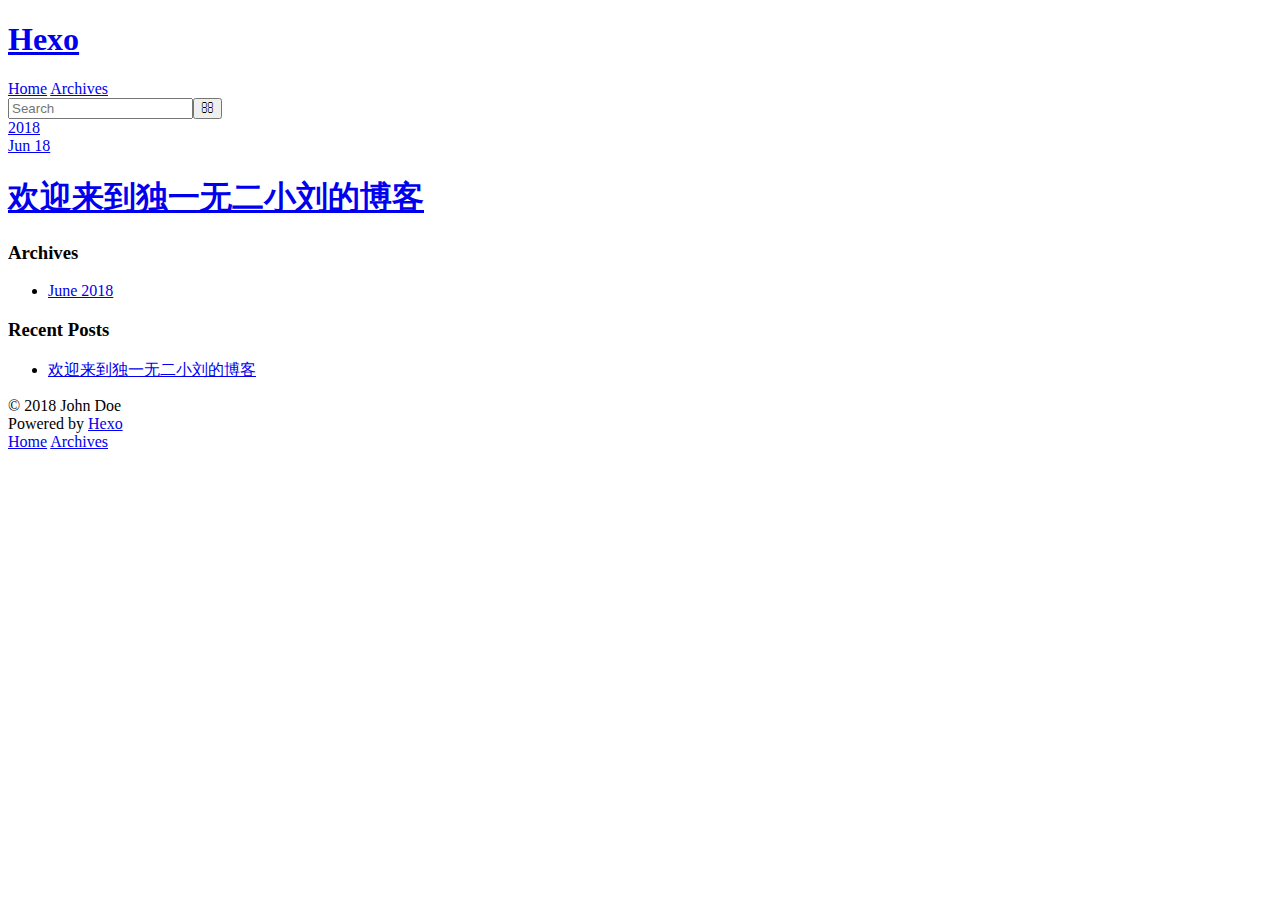
==== archives/index.html @ e4be5093 "Site updated: 2018-06-18 21:27:59" ====
<!DOCTYPE html>
<html>
<head>
  <meta charset="utf-8">
  

  
  <title>Archives | Hexo</title>
  <meta name="viewport" content="width=device-width, initial-scale=1, maximum-scale=1">
  <meta property="og:type" content="website">
<meta property="og:title" content="Hexo">
<meta property="og:url" content="http://yoursite.com/archives/index.html">
<meta property="og:site_name" content="Hexo">
<meta property="og:locale" content="default">
<meta name="twitter:card" content="summary">
<meta name="twitter:title" content="Hexo">
  
    <link rel="alternate" href="/atom.xml" title="Hexo" type="application/atom+xml">
  
  
    <link rel="icon" href="/favicon.png">
  
  
    <link href="//fonts.googleapis.com/css?family=Source+Code+Pro" rel="stylesheet" type="text/css">
  
  <link rel="stylesheet" href="/css/style.css">
</head>

<body>
  <div id="container">
    <div id="wrap">
      <header id="header">
  <div id="banner"></div>
  <div id="header-outer" class="outer">
    <div id="header-title" class="inner">
      <h1 id="logo-wrap">
        <a href="/" id="logo">Hexo</a>
      </h1>
      
    </div>
    <div id="header-inner" class="inner">
      <nav id="main-nav">
        <a id="main-nav-toggle" class="nav-icon"></a>
        
          <a class="main-nav-link" href="/">Home</a>
        
          <a class="main-nav-link" href="/archives">Archives</a>
        
      </nav>
      <nav id="sub-nav">
        
          <a id="nav-rss-link" class="nav-icon" href="/atom.xml" title="RSS Feed"></a>
        
        <a id="nav-search-btn" class="nav-icon" title="Search"></a>
      </nav>
      <div id="search-form-wrap">
        <form action="//google.com/search" method="get" accept-charset="UTF-8" class="search-form"><input type="search" name="q" class="search-form-input" placeholder="Search"><button type="submit" class="search-form-submit">&#xF002;</button><input type="hidden" name="sitesearch" value="http://yoursite.com"></form>
      </div>
    </div>
  </div>
</header>
      <div class="outer">
        <section id="main">
  
  
    
    
      
      
      <section class="archives-wrap">
        <div class="archive-year-wrap">
          <a href="/archives/2018" class="archive-year">2018</a>
        </div>
        <div class="archives">
    
    <article class="archive-article archive-type-post">
  <div class="archive-article-inner">
    <header class="archive-article-header">
      <a href="/2018/06/18/hello-world/" class="archive-article-date">
  <time datetime="2018-06-18T04:58:22.315Z" itemprop="datePublished">Jun 18</time>
</a>
      
  
    <h1 itemprop="name">
      <a class="archive-article-title" href="/2018/06/18/hello-world/">欢迎来到独一无二小刘的博客</a>
    </h1>
  

    </header>
  </div>
</article>
  
  
    </div></section>
  


</section>
        
          <aside id="sidebar">
  
    

  
    

  
    
  
    
  <div class="widget-wrap">
    <h3 class="widget-title">Archives</h3>
    <div class="widget">
      <ul class="archive-list"><li class="archive-list-item"><a class="archive-list-link" href="/archives/2018/06/">June 2018</a></li></ul>
    </div>
  </div>


  
    
  <div class="widget-wrap">
    <h3 class="widget-title">Recent Posts</h3>
    <div class="widget">
      <ul>
        
          <li>
            <a href="/2018/06/18/hello-world/">欢迎来到独一无二小刘的博客</a>
          </li>
        
      </ul>
    </div>
  </div>

  
</aside>
        
      </div>
      <footer id="footer">
  
  <div class="outer">
    <div id="footer-info" class="inner">
      &copy; 2018 John Doe<br>
      Powered by <a href="http://hexo.io/" target="_blank">Hexo</a>
    </div>
  </div>
</footer>
    </div>
    <nav id="mobile-nav">
  
    <a href="/" class="mobile-nav-link">Home</a>
  
    <a href="/archives" class="mobile-nav-link">Archives</a>
  
</nav>
    

<script src="//ajax.googleapis.com/ajax/libs/jquery/2.0.3/jquery.min.js"></script>


  <link rel="stylesheet" href="/fancybox/jquery.fancybox.css">
  <script src="/fancybox/jquery.fancybox.pack.js"></script>


<script src="/js/script.js"></script>



  </div>
</body>
</html>
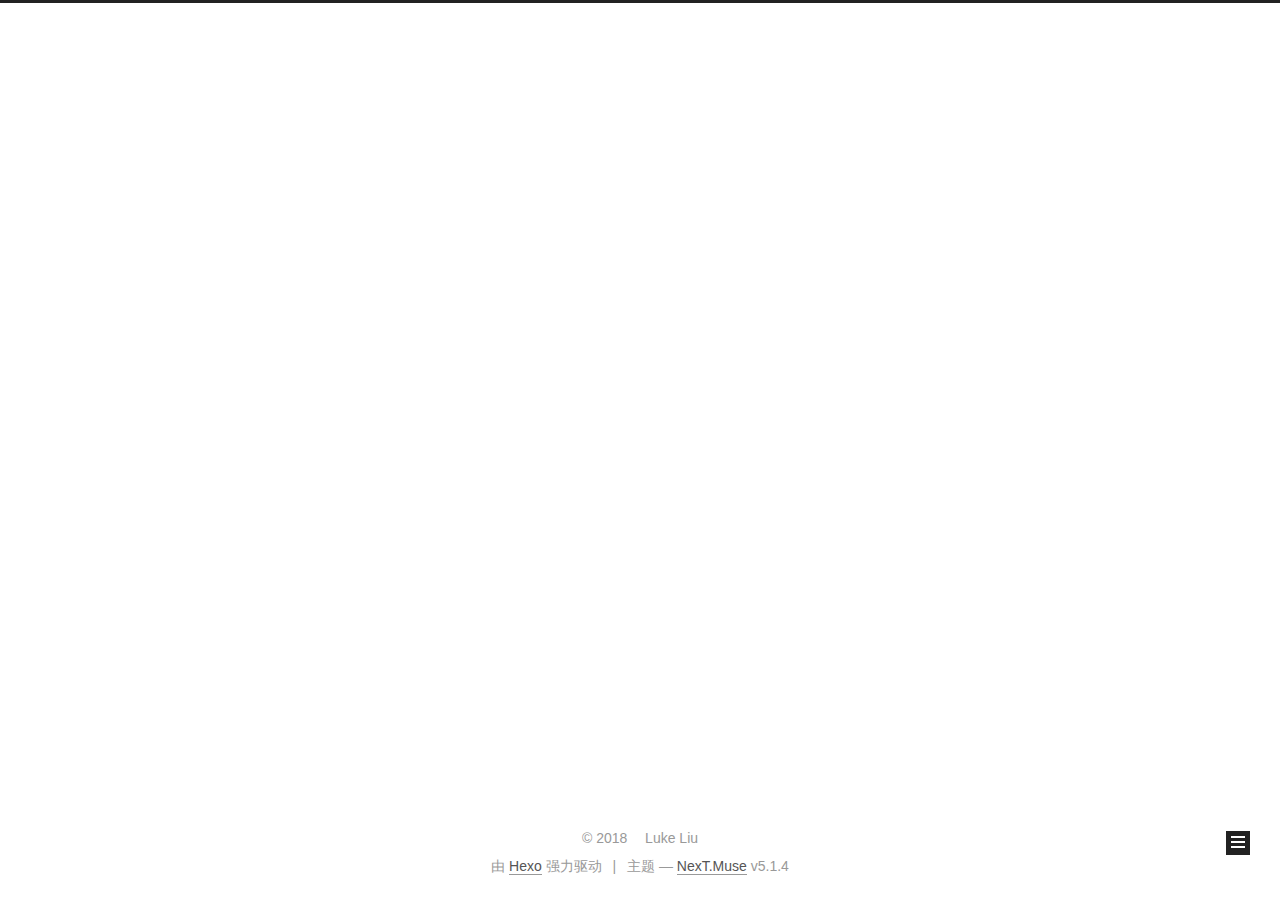
==== commit 0798e1b1: "Site updated: 2018-06-22 22:20:45" ====
--- a/archives/index.html
+++ b/archives/index.html
@@ -1,170 +1,591 @@
 <!DOCTYPE html>
-<html>
+
+
+
+  
+
+
+<html class="theme-next muse use-motion" lang="zh-Hans">
 <head>
-  <meta charset="utf-8">
-  
-
-  
-  <title>Archives | Hexo</title>
-  <meta name="viewport" content="width=device-width, initial-scale=1, maximum-scale=1">
-  <meta property="og:type" content="website">
-<meta property="og:title" content="Hexo">
+  <meta charset="UTF-8"/>
+<meta http-equiv="X-UA-Compatible" content="IE=edge" />
+<meta name="viewport" content="width=device-width, initial-scale=1, maximum-scale=1"/>
+<meta name="theme-color" content="#222">
+
+
+
+
+
+
+
+
+
+<meta http-equiv="Cache-Control" content="no-transform" />
+<meta http-equiv="Cache-Control" content="no-siteapp" />
+
+
+
+
+
+
+
+
+
+
+
+
+
+
+
+
+  
+  
+  <link href="/lib/fancybox/source/jquery.fancybox.css?v=2.1.5" rel="stylesheet" type="text/css" />
+
+
+
+
+
+
+
+<link href="/lib/font-awesome/css/font-awesome.min.css?v=4.6.2" rel="stylesheet" type="text/css" />
+
+<link href="/css/main.css?v=5.1.4" rel="stylesheet" type="text/css" />
+
+
+  <link rel="apple-touch-icon" sizes="180x180" href="/images/apple-touch-icon-next.png?v=5.1.4">
+
+
+  <link rel="icon" type="image/png" sizes="32x32" href="/images/favicon-32x32-next.png?v=5.1.4">
+
+
+  <link rel="icon" type="image/png" sizes="16x16" href="/images/favicon-16x16-next.png?v=5.1.4">
+
+
+  <link rel="mask-icon" href="/images/logo.svg?v=5.1.4" color="#222">
+
+
+
+
+
+  <meta name="keywords" content="Hexo, NexT" />
+
+
+
+
+
+
+
+
+
+
+<meta name="description" content="欢迎来到luke的小窝">
+<meta property="og:type" content="website">
+<meta property="og:title" content="Post Malone &amp;&amp; Iggy Azalea !!">
 <meta property="og:url" content="http://yoursite.com/archives/index.html">
-<meta property="og:site_name" content="Hexo">
-<meta property="og:locale" content="default">
+<meta property="og:site_name" content="Post Malone &amp;&amp; Iggy Azalea !!">
+<meta property="og:description" content="欢迎来到luke的小窝">
+<meta property="og:locale" content="zh-Hans">
 <meta name="twitter:card" content="summary">
-<meta name="twitter:title" content="Hexo">
-  
-    <link rel="alternate" href="/atom.xml" title="Hexo" type="application/atom+xml">
-  
-  
-    <link rel="icon" href="/favicon.png">
-  
-  
-    <link href="//fonts.googleapis.com/css?family=Source+Code+Pro" rel="stylesheet" type="text/css">
-  
-  <link rel="stylesheet" href="/css/style.css">
+<meta name="twitter:title" content="Post Malone &amp;&amp; Iggy Azalea !!">
+<meta name="twitter:description" content="欢迎来到luke的小窝">
+
+
+
+<script type="text/javascript" id="hexo.configurations">
+  var NexT = window.NexT || {};
+  var CONFIG = {
+    root: '/',
+    scheme: 'Muse',
+    version: '5.1.4',
+    sidebar: {"position":"left","display":"post","offset":12,"b2t":false,"scrollpercent":false,"onmobile":false},
+    fancybox: true,
+    tabs: true,
+    motion: {"enable":true,"async":false,"transition":{"post_block":"fadeIn","post_header":"slideDownIn","post_body":"slideDownIn","coll_header":"slideLeftIn","sidebar":"slideUpIn"}},
+    duoshuo: {
+      userId: '0',
+      author: '博主'
+    },
+    algolia: {
+      applicationID: '',
+      apiKey: '',
+      indexName: '',
+      hits: {"per_page":10},
+      labels: {"input_placeholder":"Search for Posts","hits_empty":"We didn't find any results for the search: ${query}","hits_stats":"${hits} results found in ${time} ms"}
+    }
+  };
+</script>
+
+
+
+  <link rel="canonical" href="http://yoursite.com/archives/"/>
+
+
+
+
+
+  <title>归档 | Post Malone && Iggy Azalea !!</title>
+  
+
+
+
+
+
+
+
+
 </head>
 
-<body>
-  <div id="container">
-    <div id="wrap">
-      <header id="header">
-  <div id="banner"></div>
-  <div id="header-outer" class="outer">
-    <div id="header-title" class="inner">
-      <h1 id="logo-wrap">
-        <a href="/" id="logo">Hexo</a>
-      </h1>
-      
+<body itemscope itemtype="http://schema.org/WebPage" lang="zh-Hans">
+
+  
+  
+    
+  
+
+  <div class="container sidebar-position-left page-archive">
+    <div class="headband"></div>
+
+    <header id="header" class="header" itemscope itemtype="http://schema.org/WPHeader">
+      <div class="header-inner"><div class="site-brand-wrapper">
+  <div class="site-meta ">
+    
+
+    <div class="custom-logo-site-title">
+      <a href="/"  class="brand" rel="start">
+        <span class="logo-line-before"><i></i></span>
+        <span class="site-title">Post Malone && Iggy Azalea !!</span>
+        <span class="logo-line-after"><i></i></span>
+      </a>
     </div>
-    <div id="header-inner" class="inner">
-      <nav id="main-nav">
-        <a id="main-nav-toggle" class="nav-icon"></a>
-        
-          <a class="main-nav-link" href="/">Home</a>
-        
-          <a class="main-nav-link" href="/archives">Archives</a>
-        
-      </nav>
-      <nav id="sub-nav">
-        
-          <a id="nav-rss-link" class="nav-icon" href="/atom.xml" title="RSS Feed"></a>
-        
-        <a id="nav-search-btn" class="nav-icon" title="Search"></a>
-      </nav>
-      <div id="search-form-wrap">
-        <form action="//google.com/search" method="get" accept-charset="UTF-8" class="search-form"><input type="search" name="q" class="search-form-input" placeholder="Search"><button type="submit" class="search-form-submit">&#xF002;</button><input type="hidden" name="sitesearch" value="http://yoursite.com"></form>
+      
+        <p class="site-subtitle">call Me Maybe</p>
+      
+  </div>
+
+  <div class="site-nav-toggle">
+    <button>
+      <span class="btn-bar"></span>
+      <span class="btn-bar"></span>
+      <span class="btn-bar"></span>
+    </button>
+  </div>
+</div>
+
+<nav class="site-nav">
+  
+
+  
+    <ul id="menu" class="menu">
+      
+        
+        <li class="menu-item menu-item-home">
+          <a href="/" rel="section">
+            
+              <i class="menu-item-icon fa fa-fw fa-home"></i> <br />
+            
+            首页
+          </a>
+        </li>
+      
+        
+        <li class="menu-item menu-item-archives">
+          <a href="/archives/" rel="section">
+            
+              <i class="menu-item-icon fa fa-fw fa-archive"></i> <br />
+            
+            归档
+          </a>
+        </li>
+      
+
+      
+    </ul>
+  
+
+  
+</nav>
+
+
+
+ </div>
+    </header>
+
+    <main id="main" class="main">
+      <div class="main-inner">
+        <div class="content-wrap">
+          <div id="content" class="content">
+            
+
+  
+  
+  
+  <div class="post-block archive">
+    <div id="posts" class="posts-collapse">
+      <span class="archive-move-on"></span>
+
+      <span class="archive-page-counter">
+        
+        
+        
+          
+        
+        嗯..! 目前共计 2 篇日志。 继续努力。
+      </span>
+
+      
+
+        
+        
+        
+
+        
+          
+          <div class="collection-title">
+            <h1 class="archive-year" id="archive-year-2018">2018</h1>
+          </div>
+        
+        
+
+        
+
+  <article class="post post-type-normal" itemscope itemtype="http://schema.org/Article">
+    <header class="post-header">
+
+      <h2 class="post-title">
+        
+            <a class="post-title-link" href="/2018/06/22/Hexo/" itemprop="url">
+              
+                <span itemprop="name">未命名</span>
+              
+            </a>
+        
+      </h2>
+
+      <div class="post-meta">
+        <time class="post-time" itemprop="dateCreated"
+              datetime="2018-06-22T22:17:25+08:00"
+              content="2018-06-22" >
+          06-22
+        </time>
       </div>
+
+    </header>
+  </article>
+
+
+
+      
+
+        
+        
+        
+
+        
+        
+
+        
+
+  <article class="post post-type-normal" itemscope itemtype="http://schema.org/Article">
+    <header class="post-header">
+
+      <h2 class="post-title">
+        
+            <a class="post-title-link" href="/2018/06/18/hello-world/" itemprop="url">
+              
+                <span itemprop="name">欢迎来到独一无二小刘的博客</span>
+              
+            </a>
+        
+      </h2>
+
+      <div class="post-meta">
+        <time class="post-time" itemprop="dateCreated"
+              datetime="2018-06-18T12:58:22+08:00"
+              content="2018-06-18" >
+          06-18
+        </time>
+      </div>
+
+    </header>
+  </article>
+
+
+
+      
+
     </div>
   </div>
-</header>
-      <div class="outer">
-        <section id="main">
-  
-  
-    
-    
-      
-      
-      <section class="archives-wrap">
-        <div class="archive-year-wrap">
-          <a href="/archives/2018" class="archive-year">2018</a>
+  
+  
+  
+
+  
+
+
+
+          </div>
+          
+
+
+          
+
         </div>
-        <div class="archives">
-    
-    <article class="archive-article archive-type-post">
-  <div class="archive-article-inner">
-    <header class="archive-article-header">
-      <a href="/2018/06/18/hello-world/" class="archive-article-date">
-  <time datetime="2018-06-18T04:58:22.315Z" itemprop="datePublished">Jun 18</time>
-</a>
-      
-  
-    <h1 itemprop="name">
-      <a class="archive-article-title" href="/2018/06/18/hello-world/">欢迎来到独一无二小刘的博客</a>
-    </h1>
-  
-
-    </header>
-  </div>
-</article>
-  
-  
-    </div></section>
-  
-
-
-</section>
-        
-          <aside id="sidebar">
-  
-    
-
-  
-    
-
-  
-    
-  
-    
-  <div class="widget-wrap">
-    <h3 class="widget-title">Archives</h3>
-    <div class="widget">
-      <ul class="archive-list"><li class="archive-list-item"><a class="archive-list-link" href="/archives/2018/06/">June 2018</a></li></ul>
+        
+          
+  
+  <div class="sidebar-toggle">
+    <div class="sidebar-toggle-line-wrap">
+      <span class="sidebar-toggle-line sidebar-toggle-line-first"></span>
+      <span class="sidebar-toggle-line sidebar-toggle-line-middle"></span>
+      <span class="sidebar-toggle-line sidebar-toggle-line-last"></span>
     </div>
   </div>
 
-
-  
+  <aside id="sidebar" class="sidebar">
     
-  <div class="widget-wrap">
-    <h3 class="widget-title">Recent Posts</h3>
-    <div class="widget">
-      <ul>
-        
-          <li>
-            <a href="/2018/06/18/hello-world/">欢迎来到独一无二小刘的博客</a>
-          </li>
-        
-      </ul>
+    <div class="sidebar-inner">
+
+      
+
+      
+
+      <section class="site-overview-wrap sidebar-panel sidebar-panel-active">
+        <div class="site-overview">
+          <div class="site-author motion-element" itemprop="author" itemscope itemtype="http://schema.org/Person">
+            
+              <p class="site-author-name" itemprop="name">Luke Liu</p>
+              <p class="site-description motion-element" itemprop="description">欢迎来到luke的小窝</p>
+          </div>
+
+          <nav class="site-state motion-element">
+
+            
+              <div class="site-state-item site-state-posts">
+              
+                <a href="/archives/">
+              
+                  <span class="site-state-item-count">2</span>
+                  <span class="site-state-item-name">日志</span>
+                </a>
+              </div>
+            
+
+            
+
+            
+
+          </nav>
+
+          
+
+          
+
+          
+          
+
+          
+          
+
+          
+
+        </div>
+      </section>
+
+      
+
+      
+
     </div>
+  </aside>
+
+
+        
+      </div>
+    </main>
+
+    <footer id="footer" class="footer">
+      <div class="footer-inner">
+        <div class="copyright">&copy; <span itemprop="copyrightYear">2018</span>
+  <span class="with-love">
+    <i class="fa fa-user"></i>
+  </span>
+  <span class="author" itemprop="copyrightHolder">Luke Liu</span>
+
+  
+</div>
+
+
+  <div class="powered-by">由 <a class="theme-link" target="_blank" href="https://hexo.io">Hexo</a> 强力驱动</div>
+
+
+
+  <span class="post-meta-divider">|</span>
+
+
+
+  <div class="theme-info">主题 &mdash; <a class="theme-link" target="_blank" href="https://github.com/iissnan/hexo-theme-next">NexT.Muse</a> v5.1.4</div>
+
+
+
+
+        
+
+
+
+
+
+
+
+        
+      </div>
+    </footer>
+
+    
+      <div class="back-to-top">
+        <i class="fa fa-arrow-up"></i>
+        
+      </div>
+    
+
+    
+
   </div>
 
   
-</aside>
-        
-      </div>
-      <footer id="footer">
-  
-  <div class="outer">
-    <div id="footer-info" class="inner">
-      &copy; 2018 John Doe<br>
-      Powered by <a href="http://hexo.io/" target="_blank">Hexo</a>
-    </div>
-  </div>
-</footer>
-    </div>
-    <nav id="mobile-nav">
-  
-    <a href="/" class="mobile-nav-link">Home</a>
-  
-    <a href="/archives" class="mobile-nav-link">Archives</a>
-  
-</nav>
-    
-
-<script src="//ajax.googleapis.com/ajax/libs/jquery/2.0.3/jquery.min.js"></script>
-
-
-  <link rel="stylesheet" href="/fancybox/jquery.fancybox.css">
-  <script src="/fancybox/jquery.fancybox.pack.js"></script>
-
-
-<script src="/js/script.js"></script>
-
-
-
-  </div>
+
+<script type="text/javascript">
+  if (Object.prototype.toString.call(window.Promise) !== '[object Function]') {
+    window.Promise = null;
+  }
+</script>
+
+
+
+
+
+
+
+
+
+  
+
+
+
+
+
+
+
+
+
+
+
+
+  
+  
+    <script type="text/javascript" src="/lib/jquery/index.js?v=2.1.3"></script>
+  
+
+  
+  
+    <script type="text/javascript" src="/lib/fastclick/lib/fastclick.min.js?v=1.0.6"></script>
+  
+
+  
+  
+    <script type="text/javascript" src="/lib/jquery_lazyload/jquery.lazyload.js?v=1.9.7"></script>
+  
+
+  
+  
+    <script type="text/javascript" src="/lib/velocity/velocity.min.js?v=1.2.1"></script>
+  
+
+  
+  
+    <script type="text/javascript" src="/lib/velocity/velocity.ui.min.js?v=1.2.1"></script>
+  
+
+  
+  
+    <script type="text/javascript" src="/lib/fancybox/source/jquery.fancybox.pack.js?v=2.1.5"></script>
+  
+
+
+  
+
+
+  <script type="text/javascript" src="/js/src/utils.js?v=5.1.4"></script>
+
+  <script type="text/javascript" src="/js/src/motion.js?v=5.1.4"></script>
+
+
+
+  
+  
+
+  
+
+  
+
+
+  <script type="text/javascript" src="/js/src/bootstrap.js?v=5.1.4"></script>
+
+
+
+  
+
+
+  
+
+
+
+
+	
+
+
+
+
+
+  
+
+
+
+
+
+  
+
+
+
+
+
+
+
+
+
+
+
+
+  
+
+
+
+
+
+  
+
+  
+
+  
+
+  
+  
+
+  
+
+  
+
+  
+
 </body>
-</html>+</html>
--- a/css/main.css
+++ b/css/main.css
@@ -0,0 +1,2662 @@
+/* normalize.css v3.0.2 | MIT License | git.io/normalize */
+html {
+  font-family: sans-serif; /* 1 */
+  -ms-text-size-adjust: 100%; /* 2 */
+  -webkit-text-size-adjust: 100%; /* 2 */
+}
+body {
+  margin: 0;
+}
+article,
+aside,
+details,
+figcaption,
+figure,
+footer,
+header,
+hgroup,
+main,
+menu,
+nav,
+section,
+summary {
+  display: block;
+}
+audio,
+canvas,
+progress,
+video {
+  display: inline-block; /* 1 */
+  vertical-align: baseline; /* 2 */
+}
+audio:not([controls]) {
+  display: none;
+  height: 0;
+}
+[hidden],
+template {
+  display: none;
+}
+a {
+  background-color: transparent;
+}
+a:active,
+a:hover {
+  outline: 0;
+}
+abbr[title] {
+  border-bottom: 1px dotted;
+}
+b,
+strong {
+  font-weight: bold;
+}
+dfn {
+  font-style: italic;
+}
+h1 {
+  font-size: 2em;
+  margin: 0.67em 0;
+}
+mark {
+  background: #ff0;
+  color: #000;
+}
+small {
+  font-size: 80%;
+}
+sub,
+sup {
+  font-size: 75%;
+  line-height: 0;
+  position: relative;
+  vertical-align: baseline;
+}
+sup {
+  top: -0.5em;
+}
+sub {
+  bottom: -0.25em;
+}
+img {
+  border: 0;
+}
+svg:not(:root) {
+  overflow: hidden;
+}
+figure {
+  margin: 1em 40px;
+}
+hr {
+  -moz-box-sizing: content-box;
+  box-sizing: content-box;
+  height: 0;
+}
+pre {
+  overflow: auto;
+}
+code,
+kbd,
+pre,
+samp {
+  font-family: monospace, monospace;
+  font-size: 1em;
+}
+button,
+input,
+optgroup,
+select,
+textarea {
+  color: inherit; /* 1 */
+  font: inherit; /* 2 */
+  margin: 0; /* 3 */
+}
+button {
+  overflow: visible;
+}
+button,
+select {
+  text-transform: none;
+}
+button,
+html input[type="button"],
+input[type="reset"],
+input[type="submit"] {
+  -webkit-appearance: button; /* 2 */
+  cursor: pointer; /* 3 */
+}
+button[disabled],
+html input[disabled] {
+  cursor: default;
+}
+button::-moz-focus-inner,
+input::-moz-focus-inner {
+  border: 0;
+  padding: 0;
+}
+input {
+  line-height: normal;
+}
+input[type="checkbox"],
+input[type="radio"] {
+  box-sizing: border-box; /* 1 */
+  padding: 0; /* 2 */
+}
+input[type="number"]::-webkit-inner-spin-button,
+input[type="number"]::-webkit-outer-spin-button {
+  height: auto;
+}
+input[type="search"] {
+  -webkit-appearance: textfield; /* 1 */
+  -moz-box-sizing: content-box;
+  -webkit-box-sizing: content-box; /* 2 */
+  box-sizing: content-box;
+}
+input[type="search"]::-webkit-search-cancel-button,
+input[type="search"]::-webkit-search-decoration {
+  -webkit-appearance: none;
+}
+fieldset {
+  border: 1px solid #c0c0c0;
+  margin: 0 2px;
+  padding: 0.35em 0.625em 0.75em;
+}
+legend {
+  border: 0; /* 1 */
+  padding: 0; /* 2 */
+}
+textarea {
+  overflow: auto;
+}
+optgroup {
+  font-weight: bold;
+}
+table {
+  border-collapse: collapse;
+  border-spacing: 0;
+}
+td,
+th {
+  padding: 0;
+}
+::selection {
+  background: #262a30;
+  color: #fff;
+}
+body {
+  position: relative;
+  font-family: 'Lato', "PingFang SC", "Microsoft YaHei", sans-serif;
+  font-size: 14px;
+  line-height: 2;
+  color: #555;
+  background: #fff;
+}
+@media (max-width: 767px) {
+  body {
+    padding-right: 0 !important;
+  }
+}
+@media (min-width: 768px) and (max-width: 991px) {
+  body {
+    padding-right: 0 !important;
+  }
+}
+@media (min-width: 1600px) {
+  body {
+    font-size: 16px;
+  }
+}
+h1,
+h2,
+h3,
+h4,
+h5,
+h6 {
+  margin: 0;
+  padding: 0;
+  font-weight: bold;
+  line-height: 1.5;
+  font-family: 'Lato', "PingFang SC", "Microsoft YaHei", sans-serif;
+}
+h2,
+h3,
+h4,
+h5,
+h6 {
+  margin: 20px 0 15px;
+}
+h1 {
+  font-size: 22px;
+}
+@media (max-width: 767px) {
+  h1 {
+    font-size: 18px;
+  }
+}
+h2 {
+  font-size: 20px;
+}
+@media (max-width: 767px) {
+  h2 {
+    font-size: 16px;
+  }
+}
+h3 {
+  font-size: 18px;
+}
+@media (max-width: 767px) {
+  h3 {
+    font-size: 14px;
+  }
+}
+h4 {
+  font-size: 16px;
+}
+@media (max-width: 767px) {
+  h4 {
+    font-size: 12px;
+  }
+}
+h5 {
+  font-size: 14px;
+}
+@media (max-width: 767px) {
+  h5 {
+    font-size: 10px;
+  }
+}
+h6 {
+  font-size: 12px;
+}
+@media (max-width: 767px) {
+  h6 {
+    font-size: 8px;
+  }
+}
+p {
+  margin: 0 0 20px 0;
+}
+a {
+  color: #555;
+  text-decoration: none;
+  outline: none;
+  border-bottom: 1px solid #999;
+  word-wrap: break-word;
+}
+a:hover {
+  color: #222;
+  border-bottom-color: #222;
+}
+blockquote {
+  margin: 0;
+  padding: 0;
+}
+img {
+  display: block;
+  margin: auto;
+  max-width: 100%;
+  height: auto;
+}
+hr {
+  margin: 40px 0;
+  height: 3px;
+  border: none;
+  background-color: #ddd;
+  background-image: repeating-linear-gradient(-45deg, #fff, #fff 4px, transparent 4px, transparent 8px);
+}
+blockquote {
+  padding: 0 15px;
+  color: #666;
+  border-left: 4px solid #ddd;
+}
+blockquote cite::before {
+  content: "-";
+  padding: 0 5px;
+}
+dt {
+  font-weight: 700;
+}
+dd {
+  margin: 0;
+  padding: 0;
+}
+kbd {
+  border: 1px solid #ccc;
+  border-radius: 0.2em;
+  box-shadow: 0.1em 0.1em 0.2em rgba(0,0,0,0.1);
+  background-color: #f9f9f9;
+  font-family: inherit;
+  background-image: -webkit-linear-gradient(top, #eee, #fff, #eee);
+  padding: 0.1em 0.3em;
+  white-space: nowrap;
+}
+.text-left {
+  text-align: left;
+}
+.text-center {
+  text-align: center;
+}
+.text-right {
+  text-align: right;
+}
+.text-justify {
+  text-align: justify;
+}
+.text-nowrap {
+  white-space: nowrap;
+}
+.text-lowercase {
+  text-transform: lowercase;
+}
+.text-uppercase {
+  text-transform: uppercase;
+}
+.text-capitalize {
+  text-transform: capitalize;
+}
+.center-block {
+  display: block;
+  margin-left: auto;
+  margin-right: auto;
+}
+.clearfix:before,
+.clearfix:after {
+  content: " ";
+  display: table;
+}
+.clearfix:after {
+  clear: both;
+}
+.pullquote {
+  width: 45%;
+}
+.pullquote.left {
+  float: left;
+  margin-left: 5px;
+  margin-right: 10px;
+}
+.pullquote.right {
+  float: right;
+  margin-left: 10px;
+  margin-right: 5px;
+}
+.affix.affix.affix {
+  position: fixed;
+}
+.translation {
+  margin-top: -20px;
+  font-size: 14px;
+  color: #999;
+}
+.scrollbar-measure {
+  width: 100px;
+  height: 100px;
+  overflow: scroll;
+  position: absolute;
+  top: -9999px;
+}
+.use-motion .motion-element {
+  opacity: 0;
+}
+table {
+  margin: 20px 0;
+  width: 100%;
+  border-collapse: collapse;
+  border-spacing: 0;
+  border: 1px solid #ddd;
+  font-size: 14px;
+  table-layout: fixed;
+  word-wrap: break-all;
+}
+table>tbody>tr:nth-of-type(odd) {
+  background-color: #f9f9f9;
+}
+table>tbody>tr:hover {
+  background-color: #f5f5f5;
+}
+caption,
+th,
+td {
+  padding: 8px;
+  text-align: left;
+  vertical-align: middle;
+  font-weight: normal;
+}
+th,
+td {
+  border-bottom: 3px solid #ddd;
+  border-right: 1px solid #eee;
+}
+th {
+  padding-bottom: 10px;
+  font-weight: 700;
+}
+td {
+  border-bottom-width: 1px;
+}
+html,
+body {
+  height: 100%;
+}
+.container {
+  position: relative;
+  min-height: 100%;
+}
+.header-inner {
+  margin: 0 auto;
+  padding: 100px 0 70px;
+  width: 700px;
+}
+@media (min-width: 1600px) {
+  .container .header-inner {
+    width: 900px;
+  }
+}
+.main {
+  padding-bottom: 150px;
+}
+.main-inner {
+  margin: 0 auto;
+  width: 700px;
+}
+@media (min-width: 1600px) {
+  .container .main-inner {
+    width: 900px;
+  }
+}
+.footer {
+  position: absolute;
+  left: 0;
+  bottom: 0;
+  width: 100%;
+  min-height: 50px;
+}
+.footer-inner {
+  box-sizing: border-box;
+  margin: 20px auto;
+  width: 700px;
+}
+@media (min-width: 1600px) {
+  .container .footer-inner {
+    width: 900px;
+  }
+}
+pre,
+.highlight {
+  overflow: auto;
+  margin: 20px 0;
+  padding: 0;
+  font-size: 13px;
+  color: #4d4d4c;
+  background: #f7f7f7;
+  line-height: 1.6;
+}
+pre,
+code {
+  font-family: consolas, Menlo, "PingFang SC", "Microsoft YaHei", monospace;
+}
+code {
+  padding: 2px 4px;
+  word-wrap: break-word;
+  color: #555;
+  background: #eee;
+  border-radius: 3px;
+  font-size: 13px;
+}
+pre {
+  padding: 10px;
+}
+pre code {
+  padding: 0;
+  color: #4d4d4c;
+  background: none;
+  text-shadow: none;
+}
+.highlight {
+  border-radius: 1px;
+}
+.highlight pre {
+  border: none;
+  margin: 0;
+  padding: 10px 0;
+}
+.highlight table {
+  margin: 0;
+  width: auto;
+  border: none;
+}
+.highlight td {
+  border: none;
+  padding: 0;
+}
+.highlight figcaption {
+  font-size: 1em;
+  color: #4d4d4c;
+  line-height: 1em;
+  margin-bottom: 1em;
+}
+.highlight figcaption:before,
+.highlight figcaption:after {
+  content: " ";
+  display: table;
+}
+.highlight figcaption:after {
+  clear: both;
+}
+.highlight figcaption a {
+  float: right;
+  color: #4d4d4c;
+}
+.highlight figcaption a:hover {
+  border-bottom-color: #4d4d4c;
+}
+.highlight .gutter pre {
+  padding-left: 10px;
+  padding-right: 10px;
+  color: #869194;
+  text-align: right;
+  background-color: #eff2f3;
+}
+.highlight .code pre {
+  width: 100%;
+  padding-left: 10px;
+  padding-right: 10px;
+  background-color: #f7f7f7;
+}
+.highlight .line {
+  height: 20px;
+}
+.gutter {
+  -webkit-user-select: none;
+  -moz-user-select: none;
+  -ms-user-select: none;
+  user-select: none;
+}
+.gist table {
+  width: auto;
+}
+.gist table td {
+  border: none;
+}
+pre .deletion {
+  background: #fdd;
+}
+pre .addition {
+  background: #dfd;
+}
+pre .meta {
+  color: #8959a8;
+}
+pre .comment {
+  color: #8e908c;
+}
+pre .variable,
+pre .attribute,
+pre .tag,
+pre .regexp,
+pre .ruby .constant,
+pre .xml .tag .title,
+pre .xml .pi,
+pre .xml .doctype,
+pre .html .doctype,
+pre .css .id,
+pre .css .class,
+pre .css .pseudo {
+  color: #c82829;
+}
+pre .number,
+pre .preprocessor,
+pre .built_in,
+pre .literal,
+pre .params,
+pre .constant,
+pre .command {
+  color: #f5871f;
+}
+pre .ruby .class .title,
+pre .css .rules .attribute,
+pre .string,
+pre .value,
+pre .inheritance,
+pre .header,
+pre .ruby .symbol,
+pre .xml .cdata,
+pre .special,
+pre .number,
+pre .formula {
+  color: #718c00;
+}
+pre .title,
+pre .css .hexcolor {
+  color: #3e999f;
+}
+pre .function,
+pre .python .decorator,
+pre .python .title,
+pre .ruby .function .title,
+pre .ruby .title .keyword,
+pre .perl .sub,
+pre .javascript .title,
+pre .coffeescript .title {
+  color: #4271ae;
+}
+pre .keyword,
+pre .javascript .function {
+  color: #8959a8;
+}
+.full-image.full-image.full-image.full-image {
+  border: none;
+  max-width: 100%;
+  width: auto;
+  margin: 20px auto 25px;
+}
+@media (min-width: 992px) {
+  .full-image.full-image.full-image.full-image {
+    max-width: none;
+    width: 110%;
+    margin: 25px -5%;
+  }
+}
+.blockquote-center,
+.page-home .post-type-quote blockquote,
+.page-post-detail .post-type-quote blockquote {
+  position: relative;
+  margin: 40px 0;
+  padding: 0;
+  border-left: none;
+  text-align: center;
+}
+.blockquote-center::before,
+.page-home .post-type-quote blockquote::before,
+.page-post-detail .post-type-quote blockquote::before,
+.blockquote-center::after,
+.page-home .post-type-quote blockquote::after,
+.page-post-detail .post-type-quote blockquote::after {
+  position: absolute;
+  content: ' ';
+  display: block;
+  width: 100%;
+  height: 24px;
+  opacity: 0.2;
+  background-repeat: no-repeat;
+  background-position: 0 -6px;
+  background-size: 22px 22px;
+}
+.blockquote-center::before,
+.page-home .post-type-quote blockquote::before,
+.page-post-detail .post-type-quote blockquote::before {
+  top: -20px;
+  background-image: url("../images/quote-l.svg");
+  border-top: 1px solid #ccc;
+}
+.blockquote-center::after,
+.page-home .post-type-quote blockquote::after,
+.page-post-detail .post-type-quote blockquote::after {
+  bottom: -20px;
+  background-image: url("../images/quote-r.svg");
+  border-bottom: 1px solid #ccc;
+  background-position: 100% 8px;
+}
+.blockquote-center p,
+.page-home .post-type-quote blockquote p,
+.page-post-detail .post-type-quote blockquote p,
+.blockquote-center div,
+.page-home .post-type-quote blockquote div,
+.page-post-detail .post-type-quote blockquote div {
+  text-align: center;
+}
+.post .post-body .group-picture img {
+  box-sizing: border-box;
+  padding: 0 3px;
+  border: none;
+}
+.post .group-picture-row {
+  overflow: hidden;
+  margin-top: 6px;
+}
+.post .group-picture-row:first-child {
+  margin-top: 0;
+}
+.post .group-picture-column {
+  float: left;
+}
+.page-post-detail .post-body .group-picture-column {
+  float: none;
+  margin-top: 10px;
+  width: auto !important;
+}
+.page-post-detail .post-body .group-picture-column img {
+  margin: 0 auto;
+}
+.page-archive .group-picture-container {
+  overflow: hidden;
+}
+.page-archive .group-picture-row {
+  float: left;
+}
+.page-archive .group-picture-row:first-child {
+  margin-top: 6px;
+}
+.page-archive .group-picture-column {
+  max-width: 150px;
+  max-height: 150px;
+}
+.post-body .note {
+  position: relative;
+  padding: 15px;
+  margin-bottom: 20px;
+  border: 1px solid #eee;
+  border-left-width: 5px;
+  border-radius: 3px;
+}
+.post-body .note h2,
+.post-body .note h3,
+.post-body .note h4,
+.post-body .note h5,
+.post-body .note h6 {
+  margin-top: 0;
+  margin-bottom: 0;
+  border-bottom: initial;
+  padding-top: 0 !important;
+}
+.post-body .note p:first-child,
+.post-body .note ul:first-child,
+.post-body .note ol:first-child,
+.post-body .note table:first-child,
+.post-body .note pre:first-child,
+.post-body .note blockquote:first-child {
+  margin-top: 0;
+}
+.post-body .note p:last-child,
+.post-body .note ul:last-child,
+.post-body .note ol:last-child,
+.post-body .note table:last-child,
+.post-body .note pre:last-child,
+.post-body .note blockquote:last-child {
+  margin-bottom: 0;
+}
+.post-body .note.default {
+  border-left-color: #777;
+}
+.post-body .note.default h2,
+.post-body .note.default h3,
+.post-body .note.default h4,
+.post-body .note.default h5,
+.post-body .note.default h6 {
+  color: #777;
+}
+.post-body .note.primary {
+  border-left-color: #6f42c1;
+}
+.post-body .note.primary h2,
+.post-body .note.primary h3,
+.post-body .note.primary h4,
+.post-body .note.primary h5,
+.post-body .note.primary h6 {
+  color: #6f42c1;
+}
+.post-body .note.info {
+  border-left-color: #428bca;
+}
+.post-body .note.info h2,
+.post-body .note.info h3,
+.post-body .note.info h4,
+.post-body .note.info h5,
+.post-body .note.info h6 {
+  color: #428bca;
+}
+.post-body .note.success {
+  border-left-color: #5cb85c;
+}
+.post-body .note.success h2,
+.post-body .note.success h3,
+.post-body .note.success h4,
+.post-body .note.success h5,
+.post-body .note.success h6 {
+  color: #5cb85c;
+}
+.post-body .note.warning {
+  border-left-color: #f0ad4e;
+}
+.post-body .note.warning h2,
+.post-body .note.warning h3,
+.post-body .note.warning h4,
+.post-body .note.warning h5,
+.post-body .note.warning h6 {
+  color: #f0ad4e;
+}
+.post-body .note.danger {
+  border-left-color: #d9534f;
+}
+.post-body .note.danger h2,
+.post-body .note.danger h3,
+.post-body .note.danger h4,
+.post-body .note.danger h5,
+.post-body .note.danger h6 {
+  color: #d9534f;
+}
+.post-body .label {
+  display: inline;
+  padding: 0 2px;
+  white-space: nowrap;
+}
+.post-body .label.default {
+  background-color: #f0f0f0;
+}
+.post-body .label.primary {
+  background-color: #efe6f7;
+}
+.post-body .label.info {
+  background-color: #e5f2f8;
+}
+.post-body .label.success {
+  background-color: #e7f4e9;
+}
+.post-body .label.warning {
+  background-color: #fcf6e1;
+}
+.post-body .label.danger {
+  background-color: #fae8eb;
+}
+.post-body .tabs {
+  position: relative;
+  display: block;
+  margin-bottom: 20px;
+  padding-top: 10px;
+}
+.post-body .tabs ul.nav-tabs {
+  margin: 0;
+  padding: 0;
+  display: flex;
+  margin-bottom: -1px;
+}
+@media (max-width: 413px) {
+  .post-body .tabs ul.nav-tabs {
+    display: block;
+    margin-bottom: 5px;
+  }
+}
+.post-body .tabs ul.nav-tabs li.tab {
+  list-style-type: none !important;
+  margin: 0 0.25em 0 0;
+  border-top: 3px solid transparent;
+  border-left: 1px solid transparent;
+  border-right: 1px solid transparent;
+}
+@media (max-width: 413px) {
+  .post-body .tabs ul.nav-tabs li.tab {
+    margin: initial;
+    border-top: 1px solid transparent;
+    border-left: 3px solid transparent;
+    border-right: 1px solid transparent;
+    border-bottom: 1px solid transparent;
+  }
+}
+.post-body .tabs ul.nav-tabs li.tab a {
+  outline: 0;
+  border-bottom: initial;
+  display: block;
+  line-height: 1.8em;
+  padding: 0.25em 0.75em;
+  transition-duration: 0.2s;
+  transition-timing-function: ease-out;
+  transition-delay: 0s;
+}
+.post-body .tabs ul.nav-tabs li.tab a i {
+  width: 1.285714285714286em;
+}
+.post-body .tabs ul.nav-tabs li.tab.active {
+  border-top: 3px solid #fc6423;
+  border-left: 1px solid #ddd;
+  border-right: 1px solid #ddd;
+  background-color: #fff;
+}
+@media (max-width: 413px) {
+  .post-body .tabs ul.nav-tabs li.tab.active {
+    border-top: 1px solid #ddd;
+    border-left: 3px solid #fc6423;
+    border-right: 1px solid #ddd;
+    border-bottom: 1px solid #ddd;
+  }
+}
+.post-body .tabs ul.nav-tabs li.tab.active a {
+  cursor: default;
+  color: #555;
+}
+.post-body .tabs .tab-content {
+  background-color: #fff;
+}
+.post-body .tabs .tab-content .tab-pane {
+  border: 1px solid #ddd;
+  padding: 20px 20px 0 20px;
+}
+.post-body .tabs .tab-content .tab-pane:not(.active) {
+  display: none !important;
+}
+.post-body .tabs .tab-content .tab-pane.active {
+  display: block !important;
+}
+.btn {
+  display: inline-block;
+  padding: 0 20px;
+  font-size: 14px;
+  color: #fff;
+  background: #222;
+  border: 2px solid #222;
+  text-decoration: none;
+  border-radius: 0;
+  transition-property: background-color;
+  transition-duration: 0.2s;
+  transition-timing-function: ease-in-out;
+  transition-delay: 0s;
+  line-height: 2;
+}
+.btn:hover {
+  border-color: #222;
+  color: #222;
+  background: #fff;
+}
+.btn +.btn {
+  margin: 0 0 8px 8px;
+}
+.btn .fa-fw {
+  width: 1.285714285714286em;
+  text-align: left;
+}
+.btn-bar {
+  display: block;
+  width: 22px;
+  height: 2px;
+  background: #555;
+  border-radius: 1px;
+}
+.btn-bar+.btn-bar {
+  margin-top: 4px;
+}
+.pagination {
+  margin: 120px 0 40px;
+  text-align: center;
+  border-top: 1px solid #eee;
+}
+.page-number-basic,
+.pagination .prev,
+.pagination .next,
+.pagination .page-number,
+.pagination .space {
+  display: inline-block;
+  position: relative;
+  top: -1px;
+  margin: 0 10px;
+  padding: 0 11px;
+}
+@media (max-width: 767px) {
+  .page-number-basic,
+  .pagination .prev,
+  .pagination .next,
+  .pagination .page-number,
+  .pagination .space {
+    margin: 0 5px;
+  }
+}
+.pagination .prev,
+.pagination .next,
+.pagination .page-number {
+  border-bottom: 0;
+  border-top: 1px solid #eee;
+  transition-property: border-color;
+  transition-duration: 0.2s;
+  transition-timing-function: ease-in-out;
+  transition-delay: 0s;
+}
+.pagination .prev:hover,
+.pagination .next:hover,
+.pagination .page-number:hover {
+  border-top-color: #222;
+}
+.pagination .space {
+  padding: 0;
+  margin: 0;
+}
+.pagination .prev {
+  margin-left: 0;
+}
+.pagination .next {
+  margin-right: 0;
+}
+.pagination .page-number.current {
+  color: #fff;
+  background: #ccc;
+  border-top-color: #ccc;
+}
+@media (max-width: 767px) {
+  .pagination {
+    border-top: none;
+  }
+  .pagination .prev,
+  .pagination .next,
+  .pagination .page-number {
+    margin-bottom: 10px;
+    border-top: 0;
+    border-bottom: 1px solid #eee;
+    padding: 0 10px;
+  }
+  .pagination .prev:hover,
+  .pagination .next:hover,
+  .pagination .page-number:hover {
+    border-bottom-color: #222;
+  }
+}
+.comments {
+  margin: 60px 20px 0;
+}
+.tag-cloud {
+  text-align: center;
+}
+.tag-cloud a {
+  display: inline-block;
+  margin: 10px;
+}
+.back-to-top {
+  box-sizing: border-box;
+  position: fixed;
+  bottom: -100px;
+  right: 30px;
+  z-index: 1050;
+  padding: 0 6px;
+  width: 24px;
+  background: #222;
+  font-size: 12px;
+  opacity: 1;
+  color: #fff;
+  cursor: pointer;
+  text-align: center;
+  -webkit-transform: translateZ(0);
+  transition-property: bottom;
+  transition-duration: 0.2s;
+  transition-timing-function: ease-in-out;
+  transition-delay: 0s;
+}
+@media (min-width: 768px) and (max-width: 991px) {
+  .back-to-top {
+    display: none !important;
+  }
+}
+@media (max-width: 767px) {
+  .back-to-top {
+    display: none !important;
+  }
+}
+.back-to-top.back-to-top-on {
+  bottom: 19px;
+}
+.header {
+  background: transparent;
+}
+.header-inner {
+  position: relative;
+}
+.headband {
+  height: 3px;
+  background: #222;
+}
+.site-meta {
+  margin: 0;
+  text-align: center;
+}
+@media (max-width: 767px) {
+  .site-meta {
+    text-align: center;
+  }
+}
+.brand {
+  position: relative;
+  display: inline-block;
+  padding: 0 40px;
+  color: #fff;
+  background: #222;
+  border-bottom: none;
+}
+.brand:hover {
+  color: #fff;
+}
+.logo {
+  display: inline-block;
+  margin-right: 5px;
+  line-height: 36px;
+  vertical-align: top;
+}
+.site-title {
+  display: inline-block;
+  vertical-align: top;
+  line-height: 36px;
+  font-size: 20px;
+  font-weight: normal;
+  font-family: 'Lato', "PingFang SC", "Microsoft YaHei", sans-serif;
+}
+.site-subtitle {
+  margin-top: 10px;
+  font-size: 13px;
+  color: #999;
+}
+.use-motion .brand {
+  opacity: 0;
+}
+.use-motion .logo,
+.use-motion .site-title,
+.use-motion .site-subtitle {
+  opacity: 0;
+  position: relative;
+  top: -10px;
+}
+.site-nav-toggle {
+  display: none;
+  position: absolute;
+  top: 10px;
+  left: 10px;
+}
+@media (max-width: 767px) {
+  .site-nav-toggle {
+    display: block;
+  }
+}
+.site-nav-toggle button {
+  margin-top: 2px;
+  padding: 9px 10px;
+  background: transparent;
+  border: none;
+}
+@media (max-width: 767px) {
+  .site-nav {
+    display: none;
+    margin: 0 -10px;
+    padding: 0 10px;
+    clear: both;
+    border-top: 1px solid #ddd;
+  }
+}
+@media (min-width: 768px) and (max-width: 991px) {
+  .site-nav {
+    display: block !important;
+  }
+}
+@media (min-width: 992px) {
+  .site-nav {
+    display: block !important;
+  }
+}
+.menu {
+  margin-top: 20px;
+  padding-left: 0;
+  text-align: center;
+}
+.menu .menu-item {
+  display: inline-block;
+  margin: 0 10px;
+  list-style: none;
+}
+@media screen and (max-width: 767px) {
+  .menu .menu-item {
+    margin-top: 10px;
+  }
+}
+.menu .menu-item a {
+  display: block;
+  font-size: 13px;
+  line-height: inherit;
+  border-bottom: 1px solid transparent;
+  transition-property: border-color;
+  transition-duration: 0.2s;
+  transition-timing-function: ease-in-out;
+  transition-delay: 0s;
+}
+.menu .menu-item a:hover {
+  border-bottom-color: #222;
+}
+.menu .menu-item .fa {
+  margin-right: 5px;
+}
+.use-motion .menu-item {
+  opacity: 0;
+}
+.post-body {
+  font-family: 'Lato', "PingFang SC", "Microsoft YaHei", sans-serif;
+}
+@media (max-width: 767px) {
+  .post-body {
+    word-break: break-word;
+  }
+}
+.post-body .fancybox img {
+  display: block !important;
+  margin: 0 auto;
+  cursor: pointer;
+  cursor: zoom-in;
+  cursor: -webkit-zoom-in;
+}
+.post-body .image-caption,
+.post-body .figure .caption {
+  margin: -20px auto 15px;
+  text-align: center;
+  font-size: 14px;
+  color: #999;
+  font-weight: bold;
+  line-height: 1;
+}
+.post-sticky-flag {
+  display: inline-block;
+  font-size: 16px;
+  -ms-transform: rotate(30deg);
+  -webkit-transform: rotate(30deg);
+  -moz-transform: rotate(30deg);
+  -ms-transform: rotate(30deg);
+  -o-transform: rotate(30deg);
+  transform: rotate(30deg);
+}
+.use-motion .post-block,
+.use-motion .pagination,
+.use-motion .comments {
+  opacity: 0;
+}
+.use-motion .post-header {
+  opacity: 0;
+}
+.use-motion .post-body {
+  opacity: 0;
+}
+.use-motion .collection-title {
+  opacity: 0;
+}
+.posts-expand {
+  padding-top: 40px;
+}
+@media (max-width: 767px) {
+  .posts-expand {
+    margin: 0 20px;
+  }
+  .post-body pre .gutter pre {
+    padding-right: 10px;
+  }
+  .post-body .highlight {
+    margin-left: 0px;
+    margin-right: 0px;
+    padding: 0;
+  }
+  .post-body .highlight .gutter pre {
+    padding-right: 10px;
+  }
+}
+@media (min-width: 992px) {
+  .posts-expand .post-body {
+    text-align: justify;
+  }
+}
+.posts-expand .post-body h2,
+.posts-expand .post-body h3,
+.posts-expand .post-body h4,
+.posts-expand .post-body h5,
+.posts-expand .post-body h6 {
+  padding-top: 10px;
+}
+.posts-expand .post-body h2 .header-anchor,
+.posts-expand .post-body h3 .header-anchor,
+.posts-expand .post-body h4 .header-anchor,
+.posts-expand .post-body h5 .header-anchor,
+.posts-expand .post-body h6 .header-anchor {
+  float: right;
+  margin-left: 10px;
+  color: #ccc;
+  border-bottom-style: none;
+  visibility: hidden;
+}
+.posts-expand .post-body h2 .header-anchor:hover,
+.posts-expand .post-body h3 .header-anchor:hover,
+.posts-expand .post-body h4 .header-anchor:hover,
+.posts-expand .post-body h5 .header-anchor:hover,
+.posts-expand .post-body h6 .header-anchor:hover {
+  color: inherit;
+}
+.posts-expand .post-body h2:hover .header-anchor,
+.posts-expand .post-body h3:hover .header-anchor,
+.posts-expand .post-body h4:hover .header-anchor,
+.posts-expand .post-body h5:hover .header-anchor,
+.posts-expand .post-body h6:hover .header-anchor {
+  visibility: visible;
+}
+.posts-expand .post-body ul li {
+  list-style: circle;
+}
+.posts-expand .post-body img {
+  box-sizing: border-box;
+  margin: auto;
+  padding: 3px;
+  border: 1px solid #ddd;
+}
+.posts-expand .post-body .fancybox img {
+  margin: 0 auto 25px;
+}
+@media (max-width: 767px) {
+  .posts-collapse {
+    margin: 0 20px;
+  }
+  .posts-collapse .post-title,
+  .posts-collapse .post-meta {
+    display: block;
+    width: auto;
+    text-align: left;
+  }
+}
+.posts-collapse {
+  position: relative;
+  z-index: 1010;
+  margin-left: 55px;
+}
+.posts-collapse::after {
+  content: " ";
+  position: absolute;
+  top: 20px;
+  left: 0;
+  margin-left: -2px;
+  width: 4px;
+  height: 100%;
+  background: #f5f5f5;
+  z-index: -1;
+}
+@media (max-width: 767px) {
+  .posts-collapse {
+    margin: 0 20px;
+  }
+}
+.posts-collapse .collection-title {
+  position: relative;
+  margin: 60px 0;
+}
+.posts-collapse .collection-title h1,
+.posts-collapse .collection-title h2 {
+  margin-left: 20px;
+}
+.posts-collapse .collection-title small {
+  color: #bbb;
+  margin-left: 5px;
+}
+.posts-collapse .collection-title::before {
+  content: " ";
+  position: absolute;
+  left: 0;
+  top: 50%;
+  margin-left: -4px;
+  margin-top: -4px;
+  width: 8px;
+  height: 8px;
+  background: #bbb;
+  border-radius: 50%;
+}
+.posts-collapse .post {
+  margin: 30px 0;
+}
+.posts-collapse .post-header {
+  position: relative;
+  transition-duration: 0.2s;
+  transition-timing-function: ease-in-out;
+  transition-delay: 0s;
+  transition-property: border;
+  border-bottom: 1px dashed #ccc;
+}
+.posts-collapse .post-header::before {
+  content: " ";
+  position: absolute;
+  left: 0;
+  top: 12px;
+  width: 6px;
+  height: 6px;
+  margin-left: -4px;
+  background: #bbb;
+  border-radius: 50%;
+  border: 1px solid #fff;
+  transition-duration: 0.2s;
+  transition-timing-function: ease-in-out;
+  transition-delay: 0s;
+  transition-property: background;
+}
+.posts-collapse .post-header:hover {
+  border-bottom-color: #666;
+}
+.posts-collapse .post-header:hover::before {
+  background: #222;
+}
+.posts-collapse .post-meta {
+  position: absolute;
+  font-size: 12px;
+  left: 20px;
+  top: 5px;
+}
+.posts-collapse .post-comments-count {
+  display: none;
+}
+.posts-collapse .post-title {
+  margin-left: 60px;
+  font-size: 16px;
+  font-weight: normal;
+  line-height: inherit;
+}
+.posts-collapse .post-title::after {
+  margin-left: 3px;
+  opacity: 0.6;
+}
+.posts-collapse .post-title a {
+  color: #666;
+  border-bottom: none;
+}
+.page-home .post-type-quote .post-header,
+.page-post-detail .post-type-quote .post-header,
+.page-home .post-type-quote .post-tags,
+.page-post-detail .post-type-quote .post-tags {
+  display: none;
+}
+.posts-expand .post-title {
+  text-align: center;
+  word-break: break-word;
+  font-weight: 400;
+}
+.posts-expand .post-title-link {
+  display: inline-block;
+  position: relative;
+  color: #555;
+  border-bottom: none;
+  line-height: 1.2;
+  vertical-align: top;
+}
+.posts-expand .post-title-link::before {
+  content: "";
+  position: absolute;
+  width: 100%;
+  height: 2px;
+  bottom: 0;
+  left: 0;
+  background-color: #000;
+  visibility: hidden;
+  -webkit-transform: scaleX(0);
+  -moz-transform: scaleX(0);
+  -ms-transform: scaleX(0);
+  -o-transform: scaleX(0);
+  transform: scaleX(0);
+  transition-duration: 0.2s;
+  transition-timing-function: ease-in-out;
+  transition-delay: 0s;
+}
+.posts-expand .post-title-link:hover::before {
+  visibility: visible;
+  -webkit-transform: scaleX(1);
+  -moz-transform: scaleX(1);
+  -ms-transform: scaleX(1);
+  -o-transform: scaleX(1);
+  transform: scaleX(1);
+}
+.posts-expand .post-title-link .fa {
+  font-size: 16px;
+}
+.posts-expand .post-meta {
+  margin: 3px 0 60px 0;
+  color: #999;
+  font-family: 'Lato', "PingFang SC", "Microsoft YaHei", sans-serif;
+  font-size: 12px;
+  text-align: center;
+}
+.posts-expand .post-meta .post-category-list {
+  display: inline-block;
+  margin: 0;
+  padding: 3px;
+}
+.posts-expand .post-meta .post-category-list-link {
+  color: #999;
+}
+.posts-expand .post-meta .post-description {
+  font-size: 14px;
+  margin-top: 2px;
+}
+.post-meta-divider {
+  margin: 0 0.5em;
+}
+.post-meta-item-icon {
+  margin-right: 3px;
+}
+@media (min-width: 768px) and (max-width: 991px) {
+  .post-meta-item-icon {
+    display: inline-block;
+  }
+}
+@media (max-width: 767px) {
+  .post-meta-item-icon {
+    display: inline-block;
+  }
+}
+@media (min-width: 768px) and (max-width: 991px) {
+  .post-meta-item-text {
+    display: none;
+  }
+}
+@media (max-width: 767px) {
+  .post-meta-item-text {
+    display: none;
+  }
+}
+@media (max-width: 767px) {
+  .posts-expand .post-comments-count {
+    display: none;
+  }
+}
+.post-button {
+  margin-top: 40px;
+}
+.posts-expand .post-tags {
+  margin-top: 40px;
+  text-align: center;
+}
+.posts-expand .post-tags a {
+  display: inline-block;
+  margin-right: 10px;
+  font-size: 13px;
+}
+.post-nav {
+  display: table;
+  margin-top: 15px;
+  width: 100%;
+  border-top: 1px solid #eee;
+}
+.post-nav-divider {
+  display: table-cell;
+  width: 10%;
+}
+.post-nav-item {
+  display: table-cell;
+  padding: 10px 0 0 0;
+  width: 45%;
+  vertical-align: top;
+}
+.post-nav-item a {
+  position: relative;
+  display: block;
+  line-height: 25px;
+  font-size: 14px;
+  color: #555;
+  border-bottom: none;
+}
+.post-nav-item a:hover {
+  color: #222;
+  border-bottom: none;
+}
+.post-nav-item a:active {
+  top: 2px;
+}
+.post-nav-item .fa {
+  position: absolute;
+  top: 8px;
+  left: 0;
+  font-size: 12px;
+}
+.post-nav-next a {
+  padding-left: 15px;
+}
+.post-nav-prev {
+  text-align: right;
+}
+.post-nav-prev a {
+  padding-right: 15px;
+}
+.post-nav-prev .fa {
+  right: 0;
+  left: auto;
+}
+.posts-expand .post-eof {
+  display: block;
+  margin: 80px auto 60px;
+  width: 8%;
+  height: 1px;
+  background: #ccc;
+  text-align: center;
+}
+.post:last-child .post-eof.post-eof.post-eof {
+  display: none;
+}
+.post-gallery {
+  display: table;
+  table-layout: fixed;
+  width: 100%;
+  border-collapse: separate;
+}
+.post-gallery-row {
+  display: table-row;
+}
+.post-gallery .post-gallery-img {
+  display: table-cell;
+  text-align: center;
+  vertical-align: middle;
+  border: none;
+}
+.post-gallery .post-gallery-img img {
+  max-width: 100%;
+  max-height: 100%;
+  border: none;
+}
+.fancybox-close,
+.fancybox-close:hover {
+  border: none;
+}
+.rtl.post-body p,
+.rtl.post-body a,
+.rtl.post-body h1,
+.rtl.post-body h2,
+.rtl.post-body h3,
+.rtl.post-body h4,
+.rtl.post-body h5,
+.rtl.post-body h6,
+.rtl.post-body li,
+.rtl.post-body ul,
+.rtl.post-body ol {
+  direction: rtl;
+  font-family: UKIJ Ekran;
+}
+.rtl.post-title {
+  font-family: UKIJ Ekran;
+}
+.sidebar {
+  position: fixed;
+  right: 0;
+  top: 0;
+  bottom: 0;
+  width: 0;
+  z-index: 1040;
+  box-shadow: inset 0 2px 6px #000;
+  background: #222;
+  -webkit-transform: translateZ(0);
+}
+.sidebar a {
+  color: #999;
+  border-bottom-color: #555;
+}
+.sidebar a:hover {
+  color: #eee;
+}
+@media (min-width: 768px) and (max-width: 991px) {
+  .sidebar {
+    display: none !important;
+  }
+}
+@media (max-width: 767px) {
+  .sidebar {
+    display: none !important;
+  }
+}
+.sidebar-inner {
+  position: relative;
+  padding: 20px 10px;
+  color: #999;
+  text-align: center;
+}
+.site-overview-wrap {
+  overflow: hidden;
+}
+.site-overview {
+  overflow-y: auto;
+  overflow-x: hidden;
+}
+.sidebar-toggle {
+  position: fixed;
+  right: 30px;
+  bottom: 45px;
+  width: 14px;
+  height: 14px;
+  padding: 5px;
+  background: #222;
+  line-height: 0;
+  z-index: 1050;
+  cursor: pointer;
+  -webkit-transform: translateZ(0);
+}
+@media (min-width: 768px) and (max-width: 991px) {
+  .sidebar-toggle {
+    display: none !important;
+  }
+}
+@media (max-width: 767px) {
+  .sidebar-toggle {
+    display: none !important;
+  }
+}
+.sidebar-toggle-line {
+  position: relative;
+  display: inline-block;
+  vertical-align: top;
+  height: 2px;
+  width: 100%;
+  background: #fff;
+  margin-top: 3px;
+}
+.sidebar-toggle-line:first-child {
+  margin-top: 0;
+}
+.site-author-image {
+  display: block;
+  margin: 0 auto;
+  padding: 2px;
+  max-width: 96px;
+  height: auto;
+  border: 2px solid #333;
+}
+.site-author-name {
+  margin: 5px 0 0;
+  text-align: center;
+  color: #f5f5f5;
+  font-weight: normal;
+}
+.site-description {
+  margin-top: 5px;
+  text-align: center;
+  font-size: 14px;
+  color: #999;
+}
+.site-state {
+  overflow: hidden;
+  line-height: 1.4;
+  white-space: nowrap;
+  text-align: center;
+}
+.site-state-item {
+  display: inline-block;
+  padding: 0 15px;
+  border-left: 1px solid #333;
+}
+.site-state-item:first-child {
+  border-left: none;
+}
+.site-state-item a {
+  border-bottom: none;
+}
+.site-state-item-count {
+  display: block;
+  text-align: center;
+  color: inherit;
+  font-weight: 600;
+  font-size: 18px;
+}
+.site-state-item-name {
+  font-size: 13px;
+  color: inherit;
+}
+.feed-link {
+  margin-top: 20px;
+}
+.feed-link a {
+  display: inline-block;
+  padding: 0 15px;
+  color: #fc6423;
+  border: 1px solid #fc6423;
+  border-radius: 4px;
+}
+.feed-link a i {
+  color: #fc6423;
+  font-size: 14px;
+}
+.feed-link a:hover {
+  color: #fff;
+  background: #fc6423;
+}
+.feed-link a:hover i {
+  color: #fff;
+}
+.links-of-author {
+  margin-top: 20px;
+}
+.links-of-author a {
+  display: inline-block;
+  vertical-align: middle;
+  margin-right: 10px;
+  margin-bottom: 10px;
+  border-bottom-color: #555;
+  font-size: 13px;
+}
+.links-of-author a:before {
+  display: inline-block;
+  vertical-align: middle;
+  margin-right: 3px;
+  content: " ";
+  width: 4px;
+  height: 4px;
+  border-radius: 50%;
+  background: #d7ec74;
+}
+.links-of-blogroll {
+  font-size: 13px;
+}
+.links-of-blogroll-title {
+  margin-top: 20px;
+  font-size: 14px;
+  font-weight: 600;
+}
+.links-of-blogroll-list {
+  margin: 0;
+  padding: 0;
+  list-style: none;
+}
+.links-of-blogroll-item {
+  padding: 2px 10px;
+}
+.links-of-blogroll-item a {
+  max-width: 280px;
+  box-sizing: border-box;
+  display: inline-block;
+  overflow: hidden;
+  white-space: nowrap;
+  text-overflow: ellipsis;
+}
+.sidebar-nav {
+  margin: 0 0 20px;
+  padding-left: 0;
+}
+.sidebar-nav li {
+  display: inline-block;
+  cursor: pointer;
+  border-bottom: 1px solid transparent;
+  font-size: 14px;
+  color: #555;
+}
+.sidebar-nav li:hover {
+  color: #f5f5f5;
+}
+.page-post-detail .sidebar-nav-toc {
+  padding: 0 5px;
+}
+.page-post-detail .sidebar-nav-overview {
+  margin-left: 10px;
+}
+.sidebar-nav .sidebar-nav-active {
+  color: #87daff;
+  border-bottom-color: #87daff;
+}
+.sidebar-nav .sidebar-nav-active:hover {
+  color: #87daff;
+}
+.sidebar-panel {
+  display: none;
+}
+.sidebar-panel-active {
+  display: block;
+}
+.post-toc-empty {
+  font-size: 14px;
+  color: #666;
+}
+.post-toc-wrap {
+  overflow: hidden;
+}
+.post-toc {
+  overflow: auto;
+}
+.post-toc ol {
+  margin: 0;
+  padding: 0 2px 5px 10px;
+  text-align: left;
+  list-style: none;
+  font-size: 14px;
+}
+.post-toc ol > ol {
+  padding-left: 0;
+}
+.post-toc ol a {
+  transition-duration: 0.2s;
+  transition-timing-function: ease-in-out;
+  transition-delay: 0s;
+  transition-property: all;
+  color: #999;
+  border-bottom-color: #555;
+}
+.post-toc ol a:hover {
+  color: #ccc;
+  border-bottom-color: #ccc;
+}
+.post-toc .nav-item {
+  overflow: hidden;
+  text-overflow: ellipsis;
+  text-align: justify;
+  white-space: nowrap;
+  line-height: 1.8;
+}
+.post-toc .nav .nav-child {
+  display: none;
+}
+.post-toc .nav .active > .nav-child {
+  display: block;
+}
+.post-toc .nav .active-current > .nav-child {
+  display: block;
+}
+.post-toc .nav .active-current > .nav-child > .nav-item {
+  display: block;
+}
+.post-toc .nav .active > a {
+  color: #87daff;
+  border-bottom-color: #87daff;
+}
+.post-toc .nav .active-current > a {
+  color: #87daff;
+}
+.post-toc .nav .active-current > a:hover {
+  color: #87daff;
+}
+.footer {
+  font-size: 14px;
+  color: #999;
+}
+.footer img {
+  border: none;
+}
+.footer-inner {
+  text-align: center;
+}
+.with-love {
+  display: inline-block;
+  margin: 0 5px;
+}
+.powered-by,
+.theme-info {
+  display: inline-block;
+}
+.cc-license {
+  margin-top: 10px;
+  text-align: center;
+}
+.cc-license .cc-opacity {
+  opacity: 0.7;
+  border-bottom: none;
+}
+.cc-license .cc-opacity:hover {
+  opacity: 0.9;
+}
+.cc-license img {
+  display: inline-block;
+}
+.theme-next #ds-thread #ds-reset {
+  color: #555;
+}
+.theme-next #ds-thread #ds-reset .ds-replybox {
+  margin-bottom: 30px;
+}
+.theme-next #ds-thread #ds-reset .ds-replybox .ds-avatar,
+.theme-next #ds-reset .ds-avatar img {
+  box-shadow: none;
+}
+.theme-next #ds-thread #ds-reset .ds-textarea-wrapper {
+  border-color: #c7d4e1;
+  background: none;
+  border-top-right-radius: 3px;
+  border-top-left-radius: 3px;
+}
+.theme-next #ds-thread #ds-reset .ds-textarea-wrapper textarea {
+  height: 60px;
+}
+.theme-next #ds-reset .ds-rounded-top {
+  border-radius: 0;
+}
+.theme-next #ds-thread #ds-reset .ds-post-toolbar {
+  box-sizing: border-box;
+  border: 1px solid #c7d4e1;
+  background: #f6f8fa;
+}
+.theme-next #ds-thread #ds-reset .ds-post-options {
+  height: 40px;
+  border: none;
+  background: none;
+}
+.theme-next #ds-thread #ds-reset .ds-toolbar-buttons {
+  top: 11px;
+}
+.theme-next #ds-thread #ds-reset .ds-sync {
+  top: 5px;
+}
+.theme-next #ds-thread #ds-reset .ds-post-button {
+  top: 4px;
+  right: 5px;
+  width: 90px;
+  height: 30px;
+  border: 1px solid #c5ced7;
+  border-radius: 3px;
+  background-image: linear-gradient(#fbfbfc, #f5f7f9);
+  color: #60676d;
+}
+.theme-next #ds-thread #ds-reset .ds-post-button:hover {
+  background-position: 0 -30px;
+  color: #60676d;
+}
+.theme-next #ds-thread #ds-reset .ds-comments-info {
+  padding: 10px 0;
+}
+.theme-next #ds-thread #ds-reset .ds-sort {
+  display: none;
+}
+.theme-next #ds-thread #ds-reset li.ds-tab a.ds-current {
+  border: none;
+  background: #f6f8fa;
+  color: #60676d;
+}
+.theme-next #ds-thread #ds-reset li.ds-tab a.ds-current:hover {
+  background-color: #e9f0f7;
+  color: #60676d;
+}
+.theme-next #ds-thread #ds-reset li.ds-tab a {
+  border-radius: 2px;
+  padding: 5px;
+}
+.theme-next #ds-thread #ds-reset .ds-login-buttons p {
+  color: #999;
+  line-height: 36px;
+}
+.theme-next #ds-thread #ds-reset .ds-login-buttons .ds-service-list li {
+  height: 28px;
+}
+.theme-next #ds-thread #ds-reset .ds-service-list a {
+  background: none;
+  padding: 5px;
+  border: 1px solid;
+  border-radius: 3px;
+  text-align: center;
+}
+.theme-next #ds-thread #ds-reset .ds-service-list a:hover {
+  color: #fff;
+  background: #666;
+}
+.theme-next #ds-thread #ds-reset .ds-service-list .ds-weibo {
+  color: #fc9b00;
+  border-color: #fc9b00;
+}
+.theme-next #ds-thread #ds-reset .ds-service-list .ds-weibo:hover {
+  background: #fc9b00;
+}
+.theme-next #ds-thread #ds-reset .ds-service-list .ds-qq {
+  color: #60a3ec;
+  border-color: #60a3ec;
+}
+.theme-next #ds-thread #ds-reset .ds-service-list .ds-qq:hover {
+  background: #60a3ec;
+}
+.theme-next #ds-thread #ds-reset .ds-service-list .ds-renren {
+  color: #2e7ac4;
+  border-color: #2e7ac4;
+}
+.theme-next #ds-thread #ds-reset .ds-service-list .ds-renren:hover {
+  background: #2e7ac4;
+}
+.theme-next #ds-thread #ds-reset .ds-service-list .ds-douban {
+  color: #37994c;
+  border-color: #37994c;
+}
+.theme-next #ds-thread #ds-reset .ds-service-list .ds-douban:hover {
+  background: #37994c;
+}
+.theme-next #ds-thread #ds-reset .ds-service-list .ds-kaixin {
+  color: #fef20d;
+  border-color: #fef20d;
+}
+.theme-next #ds-thread #ds-reset .ds-service-list .ds-kaixin:hover {
+  background: #fef20d;
+}
+.theme-next #ds-thread #ds-reset .ds-service-list .ds-netease {
+  color: #f00;
+  border-color: #f00;
+}
+.theme-next #ds-thread #ds-reset .ds-service-list .ds-netease:hover {
+  background: #f00;
+}
+.theme-next #ds-thread #ds-reset .ds-service-list .ds-sohu {
+  color: #ffcb05;
+  border-color: #ffcb05;
+}
+.theme-next #ds-thread #ds-reset .ds-service-list .ds-sohu:hover {
+  background: #ffcb05;
+}
+.theme-next #ds-thread #ds-reset .ds-service-list .ds-baidu {
+  color: #2831e0;
+  border-color: #2831e0;
+}
+.theme-next #ds-thread #ds-reset .ds-service-list .ds-baidu:hover {
+  background: #2831e0;
+}
+.theme-next #ds-thread #ds-reset .ds-service-list .ds-google {
+  color: #166bec;
+  border-color: #166bec;
+}
+.theme-next #ds-thread #ds-reset .ds-service-list .ds-google:hover {
+  background: #166bec;
+}
+.theme-next #ds-thread #ds-reset .ds-service-list .ds-weixin {
+  color: #00ce0d;
+  border-color: #00ce0d;
+}
+.theme-next #ds-thread #ds-reset .ds-service-list .ds-weixin:hover {
+  background: #00ce0d;
+}
+.theme-next #ds-thread #ds-reset .ds-service-list .ds-more-services {
+  border: none;
+}
+.theme-next #ds-thread #ds-reset .ds-service-list .ds-more-services:hover {
+  background: none;
+}
+.theme-next #ds-reset .duoshuo-ua-admin {
+  display: inline-block;
+  color: #f00;
+}
+.theme-next #ds-reset .duoshuo-ua-platform,
+.theme-next #ds-reset .duoshuo-ua-browser {
+  color: #ccc;
+}
+.theme-next #ds-reset .duoshuo-ua-platform .fa,
+.theme-next #ds-reset .duoshuo-ua-browser .fa {
+  display: inline-block;
+  margin-right: 3px;
+}
+.theme-next #ds-reset .duoshuo-ua-separator {
+  display: inline-block;
+  margin-left: 5px;
+}
+.theme-next .this_ua {
+  background-color: #ccc !important;
+  border-radius: 4px;
+  padding: 0 5px !important;
+  margin: 1px 1px !important;
+  border: 1px solid #bbb !important;
+  color: #fff;
+  display: inline-block !important;
+}
+.theme-next .this_ua.admin {
+  background-color: #d9534f !important;
+  border-color: #d9534f !important;
+}
+.theme-next .this_ua.platform.iOS,
+.theme-next .this_ua.platform.Mac,
+.theme-next .this_ua.platform.Windows {
+  background-color: #39b3d7 !important;
+  border-color: #46b8da !important;
+}
+.theme-next .this_ua.platform.Linux {
+  background-color: #3a3a3a !important;
+  border-color: #1f1f1f !important;
+}
+.theme-next .this_ua.platform.Android {
+  background-color: #00c47d !important;
+  border-color: #01b171 !important;
+}
+.theme-next .this_ua.browser.Mobile,
+.theme-next .this_ua.browser.Chrome {
+  background-color: #5cb85c !important;
+  border-color: #4cae4c !important;
+}
+.theme-next .this_ua.browser.Firefox {
+  background-color: #f0ad4e !important;
+  border-color: #eea236 !important;
+}
+.theme-next .this_ua.browser.Maxthon,
+.theme-next .this_ua.browser.IE {
+  background-color: #428bca !important;
+  border-color: #357ebd !important;
+}
+.theme-next .this_ua.browser.baidu,
+.theme-next .this_ua.browser.UCBrowser,
+.theme-next .this_ua.browser.Opera {
+  background-color: #d9534f !important;
+  border-color: #d43f3a !important;
+}
+.theme-next .this_ua.browser.Android,
+.theme-next .this_ua.browser.QQBrowser {
+  background-color: #78ace9 !important;
+  border-color: #4cae4c !important;
+}
+.post-spread {
+  margin-top: 20px;
+  text-align: center;
+}
+.jiathis_style {
+  display: inline-block;
+}
+.jiathis_style a {
+  border: none;
+}
+.fa {
+  font-family: FontAwesome !important;
+}
+.post-spread {
+  margin-top: 20px;
+  text-align: center;
+}
+.bdshare-slide-button-box a {
+  border: none;
+}
+.bdsharebuttonbox {
+  display: inline-block;
+}
+.bdsharebuttonbox a {
+  border: none;
+}
+.local-search-pop-overlay {
+  position: fixed;
+  width: 100%;
+  height: 100%;
+  top: 0;
+  left: 0;
+  z-index: 2080;
+  background-color: rgba(0,0,0,0.3);
+}
+.local-search-popup {
+  display: none;
+  position: fixed;
+  top: 10%;
+  left: 50%;
+  margin-left: -350px;
+  width: 700px;
+  height: 80%;
+  padding: 0;
+  background: #fff;
+  color: #333;
+  z-index: 9999;
+  border-radius: 5px;
+}
+@media (max-width: 767px) {
+  .local-search-popup {
+    padding: 0;
+    top: 0;
+    left: 0;
+    margin: 0;
+    width: 100%;
+    height: 100%;
+    border-radius: 0;
+  }
+}
+.local-search-popup ul.search-result-list {
+  padding: 0;
+  margin: 0 5px;
+}
+.local-search-popup p.search-result {
+  border-bottom: 1px dashed #ccc;
+  padding: 5px 0;
+}
+.local-search-popup a.search-result-title {
+  font-weight: bold;
+  font-size: 16px;
+}
+.local-search-popup .search-keyword {
+  border-bottom: 1px dashed #f00;
+  font-weight: bold;
+  color: #f00;
+}
+.local-search-popup .local-search-header {
+  padding: 5px;
+  height: 36px;
+  background: #f5f5f5;
+  border-top-left-radius: 5px;
+  border-top-right-radius: 5px;
+}
+.local-search-popup #local-search-result {
+  overflow: auto;
+  position: relative;
+  padding: 5px 25px;
+  height: calc(100% - 55px);
+}
+.local-search-popup .local-search-input-wrapper {
+  display: inline-block;
+  width: calc(100% - 90px);
+  height: 36px;
+  line-height: 36px;
+  padding: 0 5px;
+}
+.local-search-popup .local-search-input-wrapper input {
+  padding: 8px 0;
+  height: 20px;
+  display: block;
+  width: 100%;
+  outline: none;
+  border: none;
+  background: transparent;
+  vertical-align: middle;
+}
+.local-search-popup .search-icon,
+.local-search-popup .popup-btn-close {
+  display: inline-block;
+  font-size: 18px;
+  color: #999;
+  height: 36px;
+  width: 18px;
+  padding-left: 10px;
+  padding-right: 10px;
+}
+.local-search-popup .search-icon {
+  float: left;
+}
+.local-search-popup .popup-btn-close {
+  border-left: 1px solid #eee;
+  float: right;
+  cursor: pointer;
+}
+.local-search-popup #no-result {
+  position: absolute;
+  left: 50%;
+  top: 50%;
+  -webkit-transform: translate(-50%, -50%);
+  -webkit-transform: translate(-50%, -50%);
+  -moz-transform: translate(-50%, -50%);
+  -ms-transform: translate(-50%, -50%);
+  -o-transform: translate(-50%, -50%);
+  transform: translate(-50%, -50%);
+  color: #ccc;
+}
+.site-uv,
+.site-pv,
+.page-pv {
+  display: inline-block;
+}
+.site-uv .busuanzi-value,
+.site-pv .busuanzi-value,
+.page-pv .busuanzi-value {
+  margin: 0 5px;
+}
+.site-uv {
+  margin-right: 10px;
+}
+.site-uv::after {
+  content: "|";
+  padding-left: 10px;
+}
+.page-archive .archive-page-counter {
+  position: relative;
+  top: 3px;
+  left: 20px;
+}
+@media (max-width: 767px) {
+  .page-archive .archive-page-counter {
+    top: 5px;
+  }
+}
+.page-archive .posts-collapse .archive-move-on {
+  position: absolute;
+  top: 11px;
+  left: 0;
+  margin-left: -6px;
+  width: 10px;
+  height: 10px;
+  opacity: 0.5;
+  background: #555;
+  border: 1px solid #fff;
+  border-radius: 50%;
+}
+.category-all-page .category-all-title {
+  text-align: center;
+}
+.category-all-page .category-all {
+  margin-top: 20px;
+}
+.category-all-page .category-list {
+  margin: 0;
+  padding: 0;
+  list-style: none;
+}
+.category-all-page .category-list-item {
+  margin: 5px 10px;
+}
+.category-all-page .category-list-count {
+  color: #bbb;
+}
+.category-all-page .category-list-count:before {
+  display: inline;
+  content: " (";
+}
+.category-all-page .category-list-count:after {
+  display: inline;
+  content: ") ";
+}
+.category-all-page .category-list-child {
+  padding-left: 10px;
+}
+#schedule ul#event-list {
+  padding-left: 30px;
+}
+#schedule ul#event-list hr {
+  margin: 20px 0 45px 0 !important;
+  background: #222;
+}
+#schedule ul#event-list hr:after {
+  display: inline-block;
+  content: 'NOW';
+  background: #222;
+  color: #fff;
+  font-weight: bold;
+  text-align: right;
+  padding: 0 5px;
+}
+#schedule ul#event-list li.event {
+  margin: 20px 0px;
+  background: #f9f9f9;
+  padding-left: 10px;
+  min-height: 40px;
+}
+#schedule ul#event-list li.event h2.event-summary {
+  margin: 0;
+  padding-bottom: 3px;
+}
+#schedule ul#event-list li.event h2.event-summary:before {
+  display: inline-block;
+  font-family: FontAwesome;
+  font-size: 8px;
+  content: '\f111';
+  vertical-align: middle;
+  margin-right: 25px;
+  color: #bbb;
+}
+#schedule ul#event-list li.event span.event-relative-time {
+  display: inline-block;
+  font-size: 12px;
+  font-weight: 400;
+  padding-left: 12px;
+  color: #bbb;
+}
+#schedule ul#event-list li.event span.event-details {
+  display: block;
+  color: #bbb;
+  margin-left: 56px;
+  padding-top: 3px;
+  padding-bottom: 6px;
+  text-indent: -24px;
+  line-height: 18px;
+}
+#schedule ul#event-list li.event span.event-details:before {
+  text-indent: 0;
+  display: inline-block;
+  width: 14px;
+  font-family: FontAwesome;
+  text-align: center;
+  margin-right: 9px;
+  color: #bbb;
+}
+#schedule ul#event-list li.event span.event-details.event-location:before {
+  content: '\f041';
+}
+#schedule ul#event-list li.event span.event-details.event-duration:before {
+  content: '\f017';
+}
+#schedule ul#event-list li.event-past {
+  background: #fcfcfc;
+}
+#schedule ul#event-list li.event-past > * {
+  opacity: 0.6;
+}
+#schedule ul#event-list li.event-past h2.event-summary {
+  color: #bbb;
+}
+#schedule ul#event-list li.event-past h2.event-summary:before {
+  color: #dfdfdf;
+}
+#schedule ul#event-list li.event-now {
+  background: #222;
+  color: #fff;
+  padding: 15px 0 15px 10px;
+}
+#schedule ul#event-list li.event-now h2.event-summary:before {
+  -webkit-transform: scale(1.2);
+  -moz-transform: scale(1.2);
+  -ms-transform: scale(1.2);
+  -o-transform: scale(1.2);
+  transform: scale(1.2);
+  color: #fff;
+  animation: dot-flash 1s alternate infinite ease-in-out;
+}
+#schedule ul#event-list li.event-now * {
+  color: #fff !important;
+}
+@-moz-keyframes dot-flash {
+  from {
+    opacity: 1;
+    -webkit-transform: scale(1.1);
+    -moz-transform: scale(1.1);
+    -ms-transform: scale(1.1);
+    -o-transform: scale(1.1);
+    transform: scale(1.1);
+  }
+  to {
+    opacity: 0;
+    -webkit-transform: scale(1);
+    -moz-transform: scale(1);
+    -ms-transform: scale(1);
+    -o-transform: scale(1);
+    transform: scale(1);
+  }
+}
+@-webkit-keyframes dot-flash {
+  from {
+    opacity: 1;
+    -webkit-transform: scale(1.1);
+    -moz-transform: scale(1.1);
+    -ms-transform: scale(1.1);
+    -o-transform: scale(1.1);
+    transform: scale(1.1);
+  }
+  to {
+    opacity: 0;
+    -webkit-transform: scale(1);
+    -moz-transform: scale(1);
+    -ms-transform: scale(1);
+    -o-transform: scale(1);
+    transform: scale(1);
+  }
+}
+@-o-keyframes dot-flash {
+  from {
+    opacity: 1;
+    -webkit-transform: scale(1.1);
+    -moz-transform: scale(1.1);
+    -ms-transform: scale(1.1);
+    -o-transform: scale(1.1);
+    transform: scale(1.1);
+  }
+  to {
+    opacity: 0;
+    -webkit-transform: scale(1);
+    -moz-transform: scale(1);
+    -ms-transform: scale(1);
+    -o-transform: scale(1);
+    transform: scale(1);
+  }
+}
+@keyframes dot-flash {
+  from {
+    opacity: 1;
+    -webkit-transform: scale(1.1);
+    -moz-transform: scale(1.1);
+    -ms-transform: scale(1.1);
+    -o-transform: scale(1.1);
+    transform: scale(1.1);
+  }
+  to {
+    opacity: 0;
+    -webkit-transform: scale(1);
+    -moz-transform: scale(1);
+    -ms-transform: scale(1);
+    -o-transform: scale(1);
+    transform: scale(1);
+  }
+}
+.page-post-detail .sidebar-toggle-line {
+  background: #87daff;
+}
+.page-post-detail .comments {
+  overflow: hidden;
+}
+@media (max-width: 767px) {
+  .header-inner,
+  .container .main-inner,
+  .footer-inner {
+    width: auto;
+  }
+}
+embed {
+  display: block;
+  margin: 0px auto 25px auto;
+}
+.custom-logo .site-meta-headline {
+  text-align: center;
+}
+.custom-logo .brand {
+  background: none;
+}
+.custom-logo .site-title {
+  margin: 10px auto 0;
+  font-size: 24px;
+  color: #222;
+}
+.custom-logo .site-title a {
+  border: none;
+}
+.custom-logo-image {
+  margin: 0 auto;
+  padding: 5px;
+  max-width: 150px;
+  background: #fff;
+}
+@media (max-width: 767px) {
+  .site-nav {
+    position: absolute;
+    left: 0;
+    top: 52px;
+    margin: 0;
+    width: 100%;
+    padding: 0;
+    background: #fff;
+    border-bottom: 1px solid #ddd;
+    z-index: 1030;
+  }
+}
+@media (max-width: 767px) {
+  .menu {
+    text-align: left;
+  }
+}
+@media (max-width: 767px) {
+  .menu .menu-item {
+    display: block;
+    margin: 0 10px;
+    vertical-align: top;
+  }
+}
+@media (max-width: 767px) {
+  .menu .menu-item br {
+    display: none;
+  }
+}
+@media (max-width: 767px) {
+  .menu .menu-item a {
+    padding: 5px 10px;
+  }
+}
+.menu .menu-item .fa {
+  margin-right: 0;
+}
+.site-search form {
+  display: none;
+}
+.links-of-blogroll-inline .links-of-blogroll-item {
+  display: inline-block;
+}
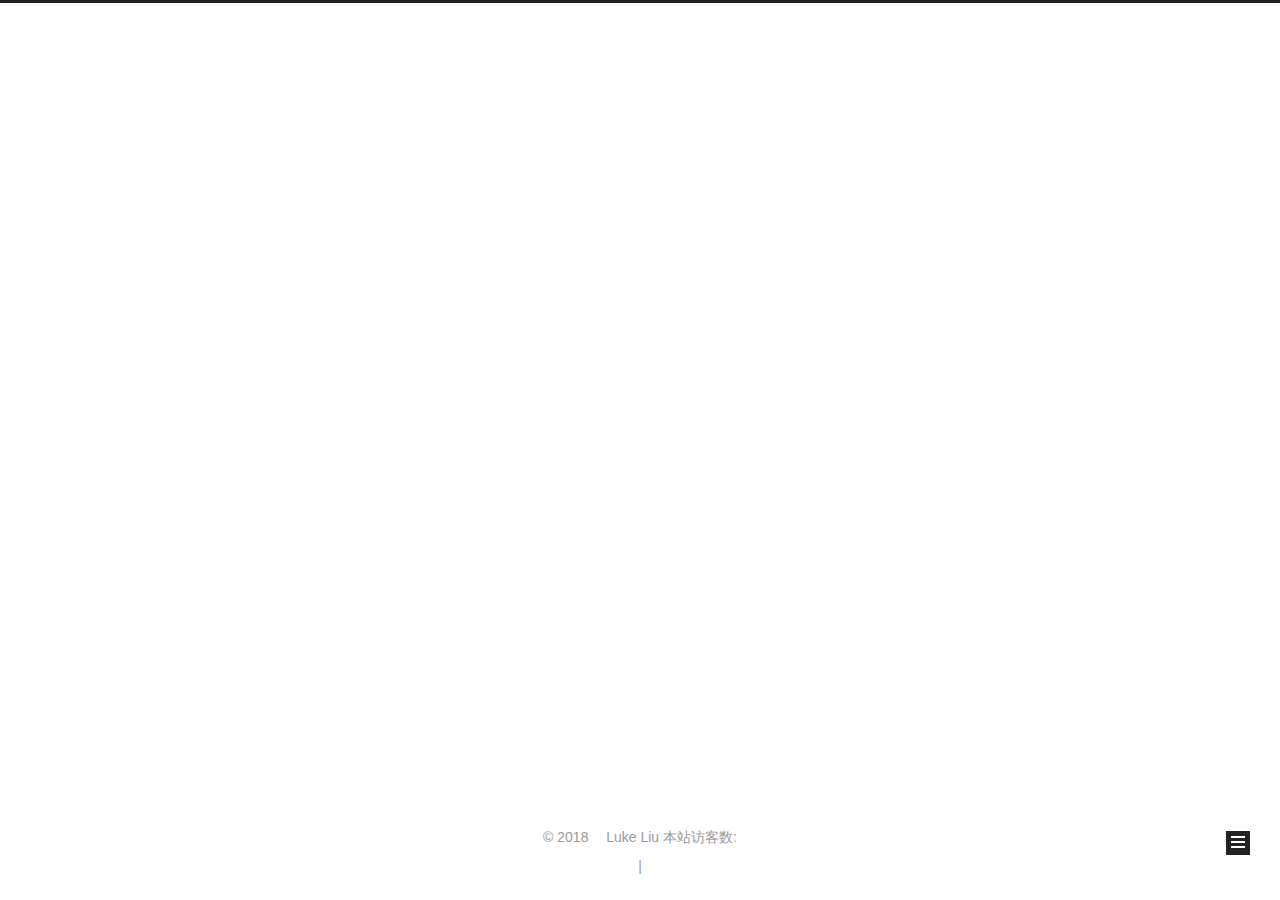
==== commit 109ceaec: "Site updated: 2018-06-22 23:07:24" ====
--- a/archives/index.html
+++ b/archives/index.html
@@ -189,6 +189,36 @@
         </li>
       
         
+        <li class="menu-item menu-item-about">
+          <a href="/about/" rel="section">
+            
+              <i class="menu-item-icon fa fa-fw fa-user"></i> <br />
+            
+            关于
+          </a>
+        </li>
+      
+        
+        <li class="menu-item menu-item-tags">
+          <a href="/tags/" rel="section">
+            
+              <i class="menu-item-icon fa fa-fw fa-tags"></i> <br />
+            
+            标签
+          </a>
+        </li>
+      
+        
+        <li class="menu-item menu-item-categories">
+          <a href="/categories/" rel="section">
+            
+              <i class="menu-item-icon fa fa-fw fa-th"></i> <br />
+            
+            分类
+          </a>
+        </li>
+      
+        
         <li class="menu-item menu-item-archives">
           <a href="/archives/" rel="section">
             
@@ -254,7 +284,7 @@
 
       <h2 class="post-title">
         
-            <a class="post-title-link" href="/2018/06/22/Hexo/" itemprop="url">
+            <a class="post-title-link" href="/2018/06/22/常用hexo指令/" itemprop="url">
               
                 <span itemprop="name">未命名</span>
               
@@ -264,7 +294,7 @@
 
       <div class="post-meta">
         <time class="post-time" itemprop="dateCreated"
-              datetime="2018-06-22T22:17:25+08:00"
+              datetime="2018-06-22T22:34:15+08:00"
               content="2018-06-22" >
           06-22
         </time>
@@ -353,6 +383,10 @@
       <section class="site-overview-wrap sidebar-panel sidebar-panel-active">
         <div class="site-overview">
           <div class="site-author motion-element" itemprop="author" itemscope itemtype="http://schema.org/Person">
+            
+              <img class="site-author-image" itemprop="image"
+                src="/images/header.jpg"
+                alt="Luke Liu" />
             
               <p class="site-author-name" itemprop="name">Luke Liu</p>
               <p class="site-description motion-element" itemprop="description">欢迎来到luke的小窝</p>
@@ -406,17 +440,22 @@
 
     <footer id="footer" class="footer">
       <div class="footer-inner">
-        <div class="copyright">&copy; <span itemprop="copyrightYear">2018</span>
+        <script async src="https://dn-lbstatics.qbox.me/busuanzi/2.3/busuanzi.pure.mini.js"></script>
+<div class="copyright">&copy; <span itemprop="copyrightYear">2018</span>
   <span class="with-love">
     <i class="fa fa-user"></i>
   </span>
   <span class="author" itemprop="copyrightHolder">Luke Liu</span>
-
-  
+<div class="powered-by">
+<i class="fa fa-user-md"></i><span id="busuanzi_container_site_uv">
+  本站访客数:<span id="busuanzi_value_site_uv"></span>
+</span>
 </div>
-
-
-  <div class="powered-by">由 <a class="theme-link" target="_blank" href="https://hexo.io">Hexo</a> 强力驱动</div>
+  
+</div>
+
+
+  
 
 
 
@@ -424,7 +463,7 @@
 
 
 
-  <div class="theme-info">主题 &mdash; <a class="theme-link" target="_blank" href="https://github.com/iissnan/hexo-theme-next">NexT.Muse</a> v5.1.4</div>
+  
 
 
 
@@ -589,3 +628,5 @@
 
 </body>
 </html>
+<!-- 页面点击小红心 -->
+<script type="text/javascript" src="/js/src/love.js"></script>
--- a/css/main.css
+++ b/css/main.css
@@ -1822,7 +1822,7 @@
   width: 4px;
   height: 4px;
   border-radius: 50%;
-  background: #d7ec74;
+  background: #beff85;
 }
 .links-of-blogroll {
   font-size: 13px;
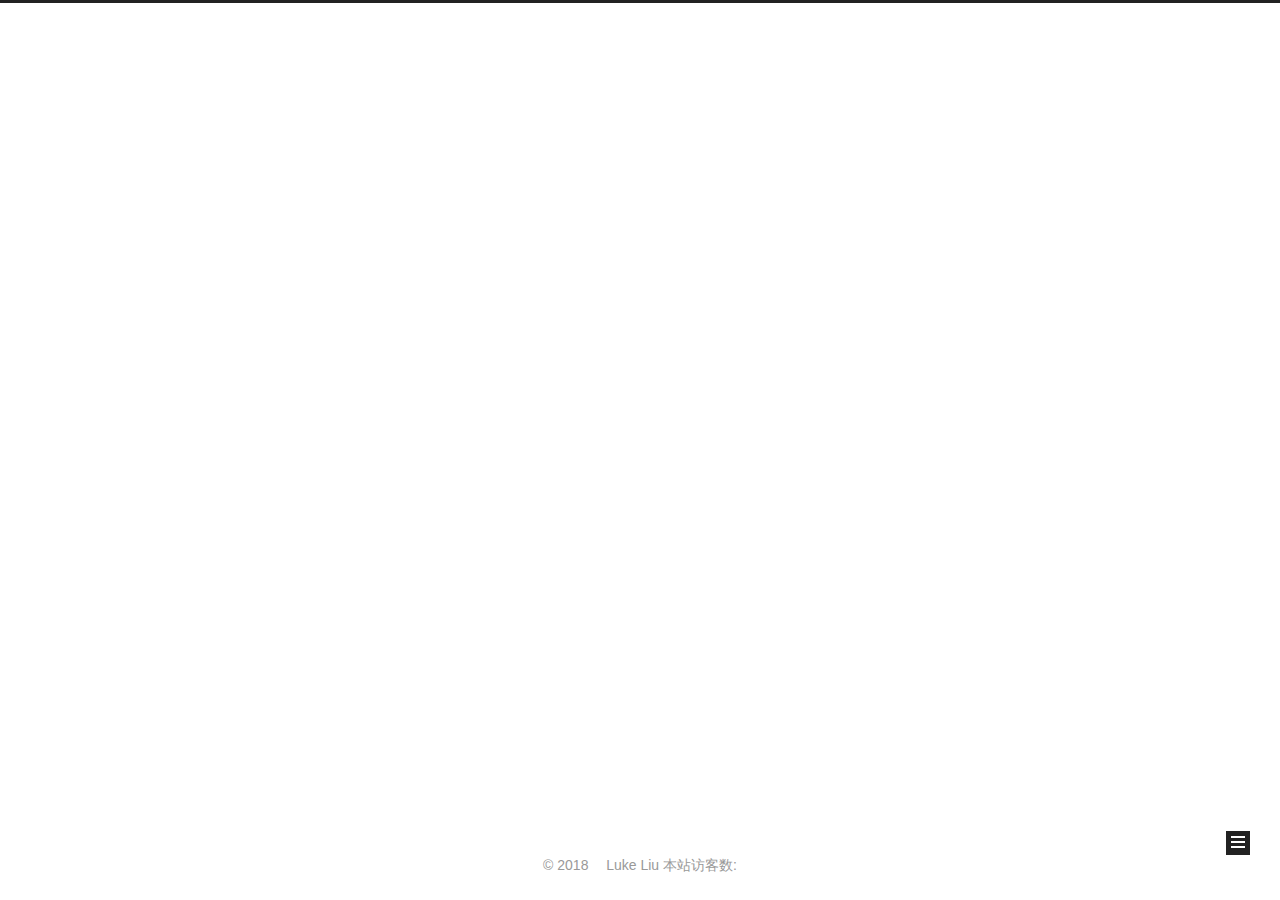
==== commit 23f5c280: "Site updated: 2018-06-22 23:12:45" ====
--- a/archives/index.html
+++ b/archives/index.html
@@ -459,11 +459,11 @@
 
 
 
-  <span class="post-meta-divider">|</span>
-
-
-
-  
+  
+
+
+
+
 
 
 
--- a/css/main.css
+++ b/css/main.css
@@ -1822,7 +1822,7 @@
   width: 4px;
   height: 4px;
   border-radius: 50%;
-  background: #beff85;
+  background: #47e098;
 }
 .links-of-blogroll {
   font-size: 13px;
